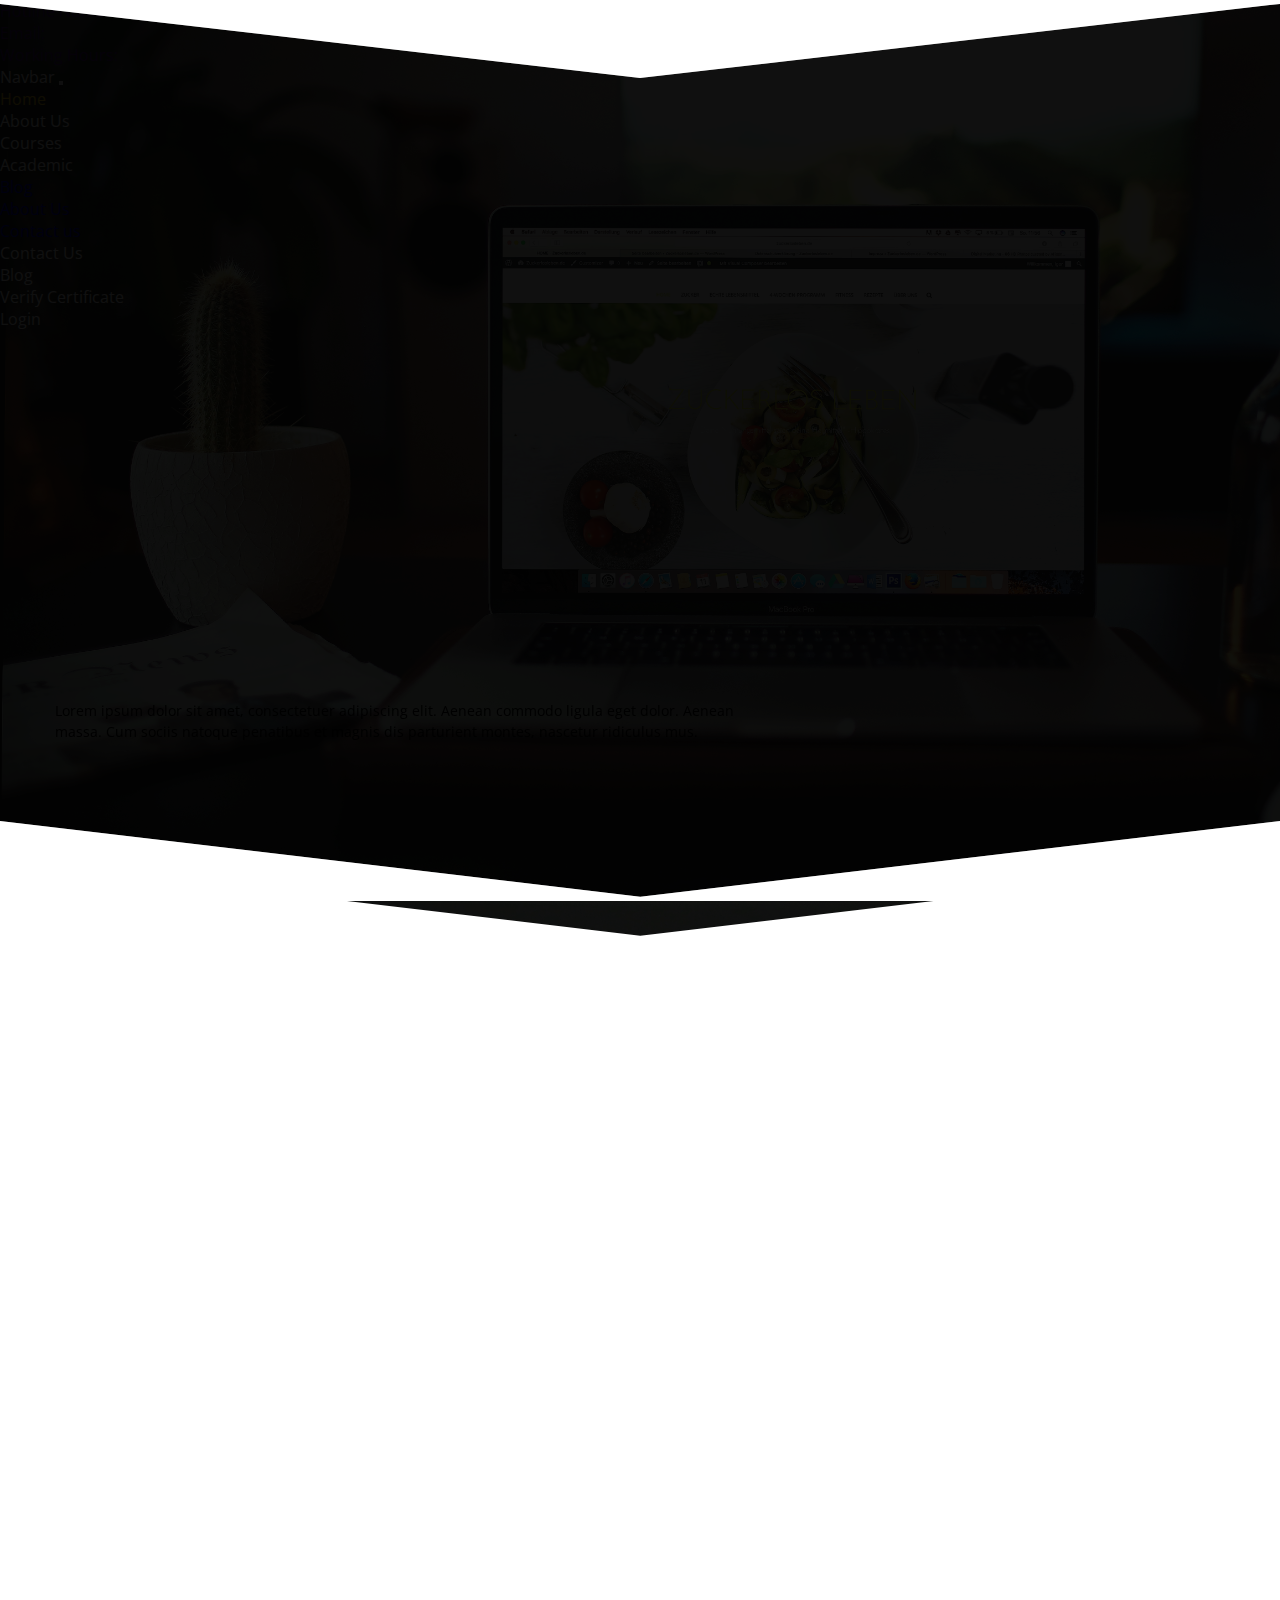
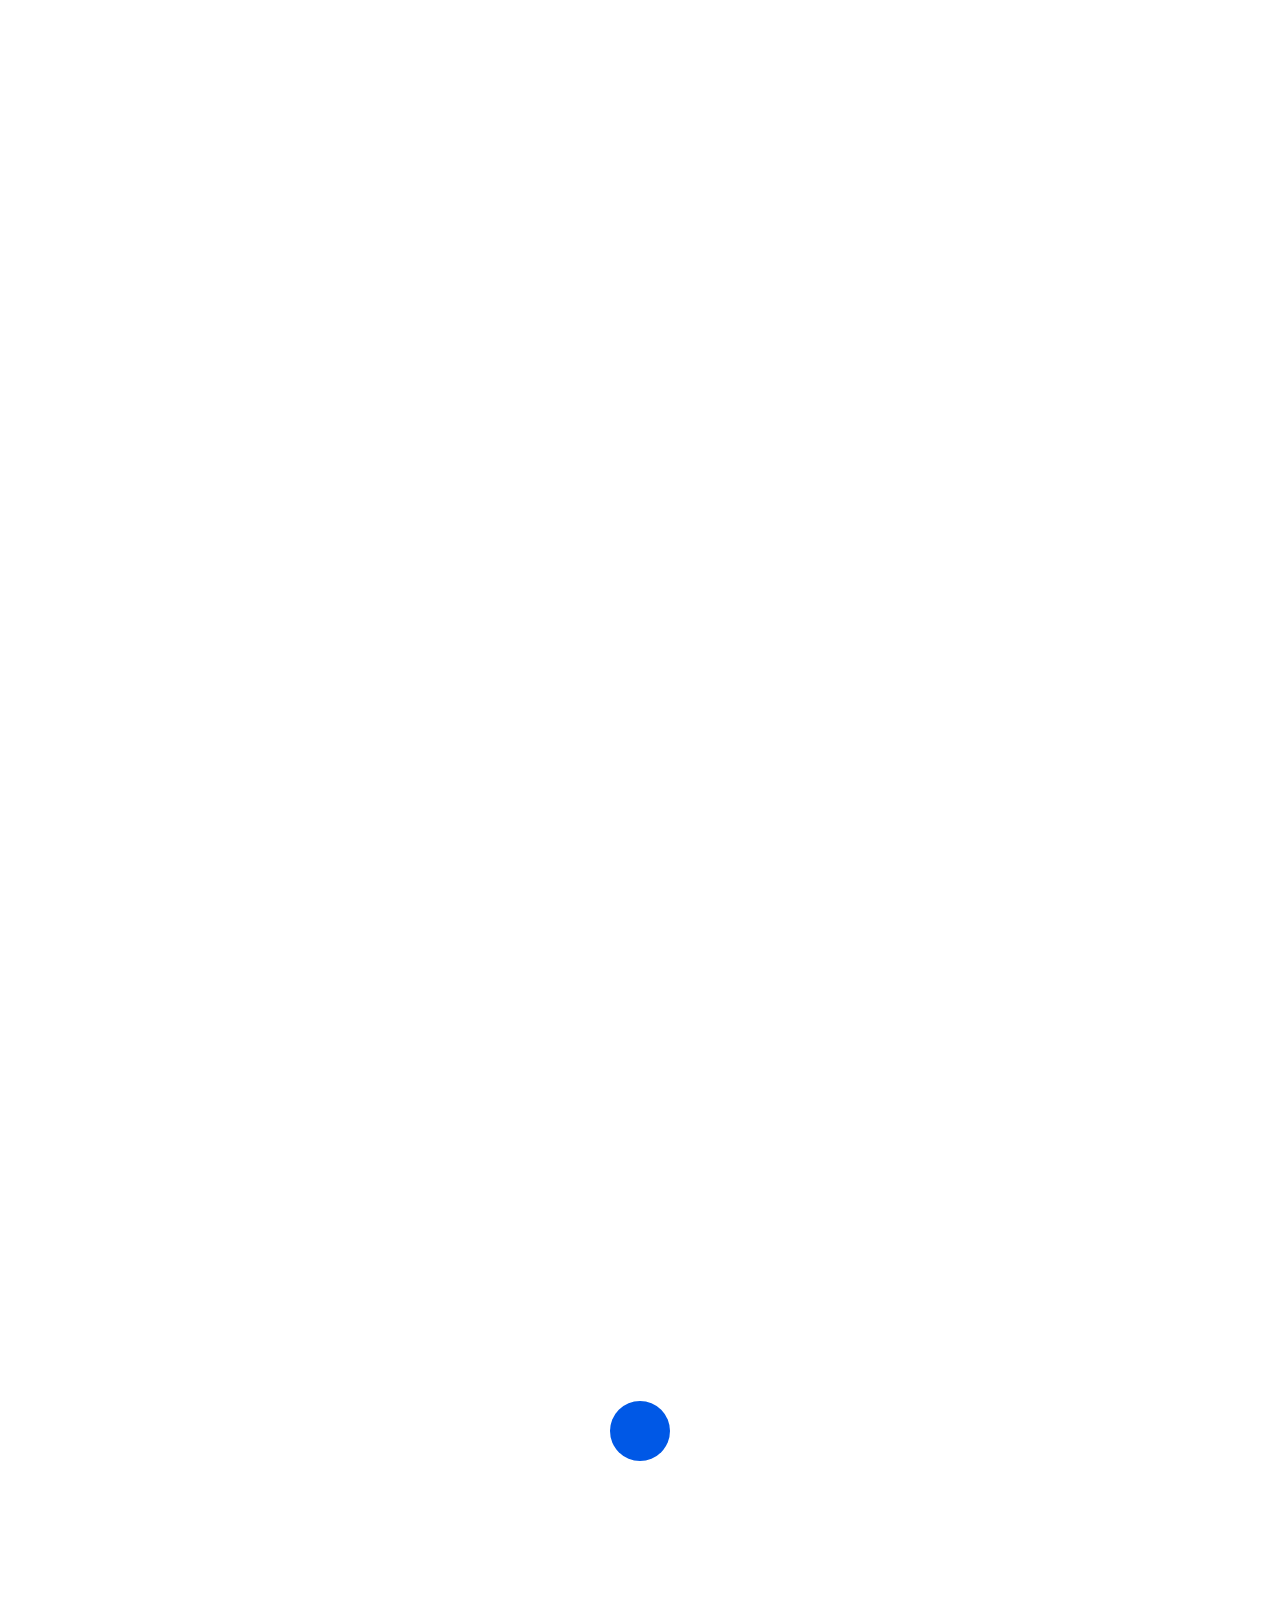
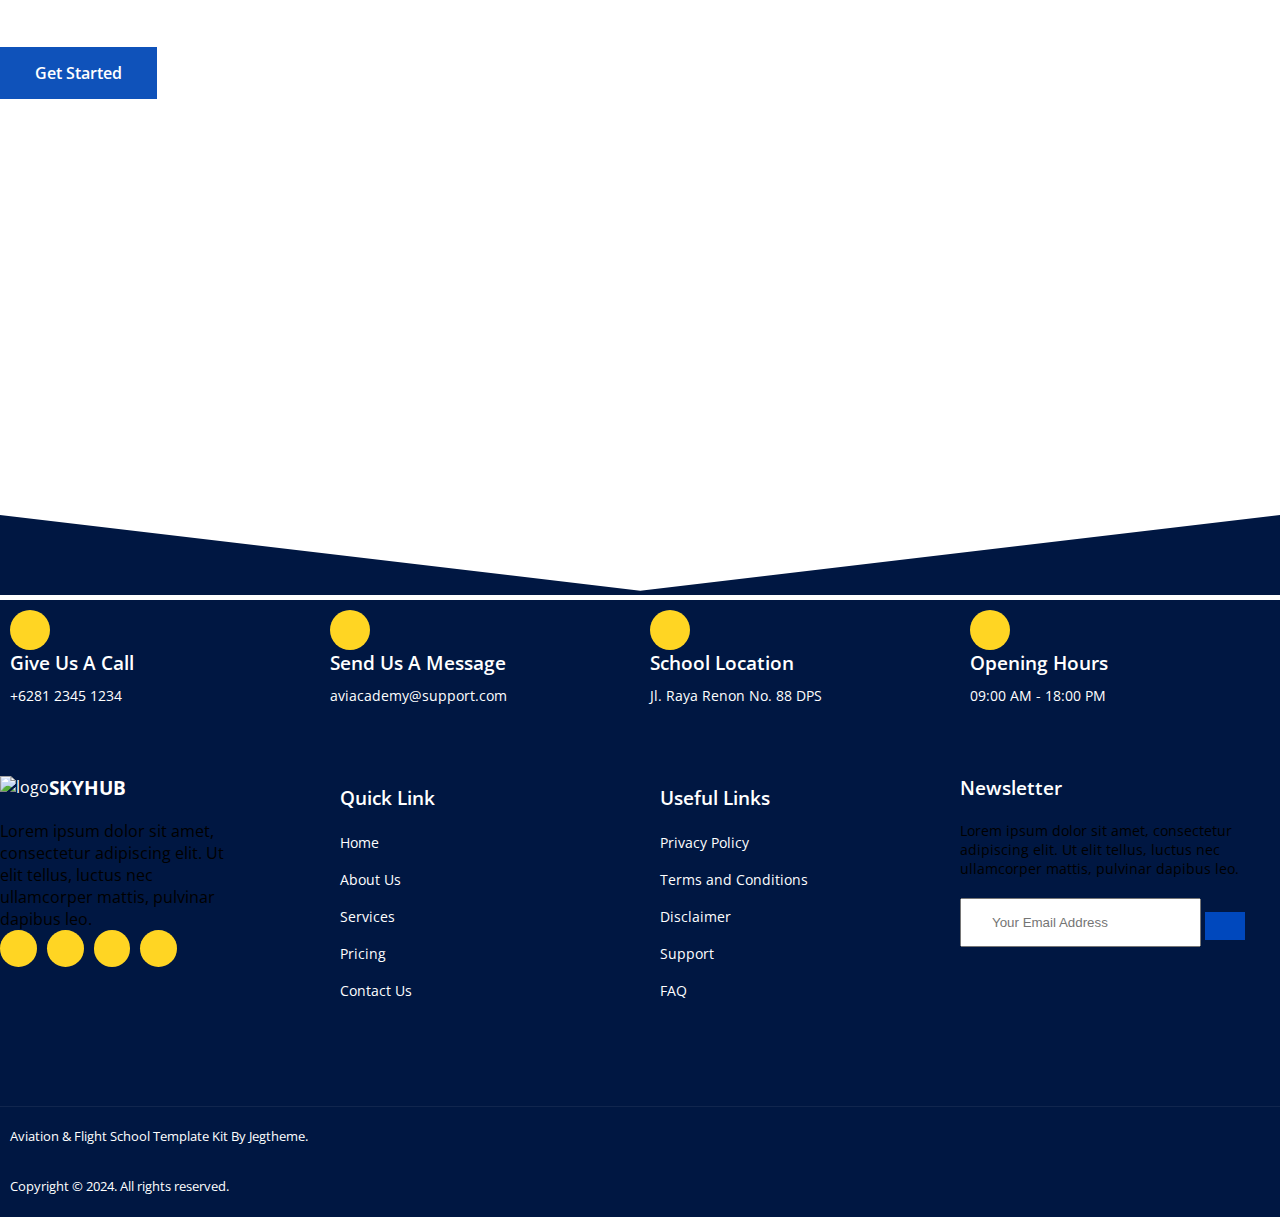
==== about.html @ acf6d4f8 "about page design" ====
<!DOCTYPE html>
<html lang="en">
<head>
    <meta charset="UTF-8">
    <meta name="viewport" content="width=device-width, initial-scale=1.0">
    <title>About us</title>
    <link href="https://cdn.jsdelivr.net/npm/bootstrap@5.3.2/dist/css/bootstrap.min.css" rel="stylesheet" integrity="sha384-T3c6CoIi6uLrA9TneNEoa7RxnatzjcDSCmG1MXxSR1GAsXEV/Dwwykc2MPK8M2HN" crossorigin="anonymous">
    <script src="https://cdn.jsdelivr.net/npm/bootstrap@5.3.2/dist/js/bootstrap.bundle.min.js" integrity="sha384-C6RzsynM9kWDrMNeT87bh95OGNyZPhcTNXj1NW7RuBCsyN/o0jlpcV8Qyq46cDfL" crossorigin="anonymous"></script>
    <script src="https://kit.fontawesome.com/80a1447cb8.js" crossorigin="anonymous"></script>
    <script src="https://cdnjs.cloudflare.com/ajax/libs/jquery/3.7.1/jquery.min.js" integrity="sha512-v2CJ7UaYy4JwqLDIrZUI/4hqeoQieOmAZNXBeQyjo21dadnwR+8ZaIJVT8EE2iyI61OV8e6M8PP2/4hpQINQ/g==" crossorigin="anonymous" referrerpolicy="no-referrer"></script>
    <link rel="stylesheet" href="https://unpkg.com/aos@next/dist/aos.css" />
    <script src="https://cdnjs.cloudflare.com/ajax/libs/venobox/2.1.4/venobox.min.js" integrity="sha512-clFTPmeD7m4KGu2oaguuV2PFUa33W2Jn/b6qeDB4hVntW7qLaquN/1LTDvQGbjf8UPWlsLLS40V2QxygSRXLDg==" crossorigin="anonymous" referrerpolicy="no-referrer"></script>
    <link rel="stylesheet" href="https://cdnjs.cloudflare.com/ajax/libs/venobox/2.1.4/venobox.min.css" integrity="sha512-BQ1rOOCWWZHYsP4Oou2dTvedlr+gB2+aLSggwaezp8akn6BrNw+pkxaxM9f5wxwjer+te7ezjpIL1baHi5dOjA==" crossorigin="anonymous" referrerpolicy="no-referrer" />

    <link rel="stylesheet" href="assets/style/style.css">
</head>
<body>
    <header class="background_image">
        <div class="background_overlay"></div>
        <div class="shape shape-bottom" data-negative="true">
          <svg viewBox="0 0 1000 100" preserveAspectRatio="none">
            <path class="shape-fill" d="M500.2,94.7L0,0v100h1000V0L500.2,94.7z"></path>
          </svg>		
        </div>
          <div class="top-bar container position-relative">
              <div class="top-bar-left d-flex justify-content-between">
                  <ul class="d-flex gap-3">
                      <li><a href="">Hotline Number: </a></li>
                      <li><a href="">Email: </a></li>
                  </ul>
                  <ul>
                      <li><a href="">Working Hours: </a></li>
                  </ul>
              </div>
              <div class="top-bar-right">
  
              </div>
          </div>
          <nav class="navbar navbar-expand-lg pb-3">
              <div class="container">
                <a class="navbar-brand" href="#">Navbar</a>
                <button class="navbar-toggler" type="button" data-bs-toggle="collapse" data-bs-target="#navbarNavDropdown" aria-controls="navbarNavDropdown" aria-expanded="false" aria-label="Toggle navigation">
                  <span class="navbar-toggler-icon"></span>
                </button>
              
                <div class=" collapse navbar-collapse" id="navbarNavDropdown">
                  <ul class="navbar-nav ms-auto ">
                    <li class="nav-item">
                      <a class="nav-link mx-2 active" aria-current="page" href="index.html">Home</a>
                    </li>
                    <li class="nav-item">
                      <a class="nav-link mx-2" href="about.html">About Us</a>
                    </li>
                    <li class="nav-item">
                      <a class="nav-link mx-2" href="#">Courses</a>
                    </li>
                    <li class="nav-item dropdown">
                      <a class="nav-link mx-2 dropdown-toggle" href="#" id="navbarDropdownMenuLink" role="button" data-bs-toggle="dropdown" aria-expanded="false">
                          Academic
                      </a>
                      <ul class="dropdown-menu" aria-labelledby="navbarDropdownMenuLink">
                        <li><a class="dropdown-item" href="#">Blog</a></li>
                        <li><a class="dropdown-item" href="#">About Us</a></li>
                        <li><a class="dropdown-item" href="#">Contact us</a></li>
                      </ul>
                    </li>
                    <li class="nav-item">
                      <a class="nav-link mx-2" href="#">Contact Us</a>
                    </li>
                    <li class="nav-item">
                      <a class="nav-link mx-2" href="#">Blog</a>
                    </li>
                    <li class="nav-item">
                      <a class="nav-link ms-2 pe-0" href="#">Verify Certificate</a>
                    </li>
                    <li class="nav-item">
                      <a class="nav-link ms-2 pe-0" href="#" target="_blank">Login</a>
                    </li>
                  </ul>
                </div>
              </div>
              </nav>
              <div class="hero d-flex align-items-center text-center justify-content-center">
                <div class="container">
                  <div class="d-flex flex-column align-items-center text-center justify-content-center" style="max-width: 1170px; margin: 0 auto;">
                    <h1 class="text-white hero_heading_text" data-aos="zoom-in" data-aos-duration="1000" data-aos-easing="ease-in-out">Be The <span style="color: #FFD523;">Best Pilot</span> You Can Be With Us</h1>
                    <p class="text-white hero_text">Lorem ipsum dolor sit amet, consectetuer adipiscing elit. Aenean commodo ligula eget dolor. Aenean massa. Cum sociis natoque penatibus et magnis dis parturient montes, nascetur ridiculus mus.</p>
                    <div class="d-flex gap-5">
                      <button data-aos="fade-right" data-aos-duration="1000" data-aos-easing="ease-in-out" class="hero_btn">Get Started</button>
                      <button data-aos="fade-left"  data-aos-duration="1000"  data-aos-easing="ease-in-out" class="hero_btn">E-Registation</button>
                    </div>
                  </div>
                </div>
              </div>
      </header>
      <section class="section">
        <div class="container">
          <div class="row">
            <div class="col-lg-6 position-relative p-3 text-center" data-aos="fade-right" data-aos-duration="1000" data-aos-easing="ease-in-out">
              <div class="wellcome_skyhub">
                <img src="https://templatekit.jegtheme.com/aviacademy/wp-content/uploads/sites/153/2021/09/male-pilot-and-air-hostesses-posing-for-the-camera-outdoors-682x1024.jpg" alt="">
                <div class="play_button">
                  <a class="my-video-links" data-autoplay="true" data-vbtype="video" href="http://youtu.be/xxx"><i class="fa-solid fa-play"></i></a>
                </div>
              </div>
              <div class="image_overlay">
                <div class="image_bg_overlay"></div>
              </div>
            </div>
            <div class="col-md-6">
              <div class="wellcome_text" data-aos="fade-left"  data-aos-duration="1000"  data-aos-easing="ease-in-out">
                <h5>Welcome To Aviacademy</h5>
                <h2>We Are The Best Aviation & Flight School In Town</h2>
                <p>Lorem ipsum dolor sit amet, consectetur adipiscing elit, sed do eiusmod tempor incididunt ut labore et dolore magna aliqua.</p>
                <div class="d-flex gap-5" style="margin-bottom: 40px;" data-aos="zoom-in-up" data-aos-duration="1000" data-aos-easing="ease-in-out">
                  <div class="wellcome_text_list">
                    <li><i class="fa-solid fa-circle-check"></i> Professional Teacher</li>
                    <li><i class="fa-solid fa-circle-check"></i> Have heen certified</li>
                    <li><i class="fa-solid fa-circle-check"></i> Quality of our research</li>
                    <li><i class="fa-solid fa-circle-check"></i> Breadth of our capabilities</li>
                  </div>
                  <div class="wellcome_text_list">
                    <li><i class="fa-solid fa-circle-check"></i> Trustworthy</li>
                    <li><i class="fa-solid fa-circle-check"></i> High integrity</li>
                    <li><i class="fa-solid fa-circle-check"></i> Providing The best courses</li>
                    <li><i class="fa-solid fa-circle-check"></i> Global reach of our business</li>
                  </div>
                </div>
                <div class="">
                  <a href="#" class="about_us_btn">About Us</a>
                </div>
              </div>
            </div>
          </div>
        </div>
      </section>
      <section class="section position-relative count_section_bg">
        <div class="background_overlay"></div>
        <div class="shape shape-top" data-negative="true">
          <svg xmlns="http://www.w3.org/2000/svg" viewBox="0 0 1000 100" preserveAspectRatio="none">
            <path class="elementor-shape-fill" d="M500,98.9L0,6.1V0h1000v6.1L500,98.9z" style="fill: #fff;"></path>
          </svg>
        </div>
        <div class="shape shape-bottom" data-negative="true">
          <svg viewBox="0 0 1000 100" preserveAspectRatio="none">
            <path class="shape-fill" d="M500.2,94.7L0,0v100h1000V0L500.2,94.7z"></path>
          </svg>
        </div>
        <div class="container">
          <div class="d-md-flex justify-content-around">
            <div class="student_count p-2 z-2 text-center position-relative" data-aos="zoom-in-up" data-aos-duration="1000" data-aos-easing="ease-in-out">
              <div class="count_image">
                <img width="58px" src="https://templatekit.jegtheme.com/aviacademy/wp-content/uploads/sites/153/2021/09/student-yellow-WU35NBL.png" alt="">
              </div>
              <div class="contant">
                <h4 class="text-white">1,500 +</h4>
                <p class="text-white">Students</p>
              </div>
            </div>
            <div class="simulators p-2 z-2 text-center position-relative" data-aos="zoom-in-up" data-aos-duration="1200" data-aos-easing="ease-in-out">
              <div class="count_image">
                <img width="58px" src="https://templatekit.jegtheme.com/aviacademy/wp-content/uploads/sites/153/2021/09/simulator-yellow-WU35NBL.png" alt="">
              </div>
              <div class="contant">
                <h4 class="text-white">1,500 +</h4>
                <p class="text-white">Students</p>
              </div>
            </div>
            <div class="squarare_meters p-2 z-2 text-center position-relative" data-aos="zoom-in-up" data-aos-duration="1400" data-aos-easing="ease-in-out">
              <div class="count_image">
                <img width="58px" src="https://templatekit.jegtheme.com/aviacademy/wp-content/uploads/sites/153/2021/09/plane-yellow-WU35NBL.png" alt="">
              </div>
              <div class="contant">
                <h4 class="text-white">1,500 +</h4>
                <p class="text-white">Students</p>
              </div>
            </div>
            <div class="years_experience p-2 z-2 text-center position-relative" data-aos="zoom-in-up" data-aos-duration="1600" data-aos-easing="ease-in-out">
              <div class="count_image">
                <img width="58px" src="https://templatekit.jegtheme.com/aviacademy/wp-content/uploads/sites/153/2021/09/simulator-yellow-WU35NBL.png" alt="">
              </div>
              <div class="contant">
                <h4 class="text-white">1,500 +</h4>
                <p class="text-white">Students</p>
              </div>
            </div>
          </div>
        </div>
      </section>

      <section class="section">
        <div class="container">
            <div class="title text-center" data-aos="fade-up" data-aos-duration="1000" data-aos-easing="ease-in-out">
                <h5>Expert Teacher</h5>
                <h3>Meet Our Teaching Staff</h3>
                <p>Lorem ipsum dolor sit amet, consectetuer adipiscing elit. Aenean commodo ligula eget dolor. Aenean massa. Cum sociis natoque penatibus et magnis dis parturient montes, nascetur ridiculus mus.</p>
            </div>
            
        </div>
      </section>

      <section class="section position-relative certifecate_section_bg">
        <div class="background_overlay"></div>
        <div class="shape shape-top" data-negative="true">
          <svg xmlns="http://www.w3.org/2000/svg" viewBox="0 0 1000 100" preserveAspectRatio="none">
            <path class="elementor-shape-fill" d="M500,98.9L0,6.1V0h1000v6.1L500,98.9z" style="fill: #fff;"></path>
          </svg>
        </div>
        <div class="shape shape-bottom" data-negative="true">
          <svg viewBox="0 0 1000 100" preserveAspectRatio="none">
            <path class="shape-fill" d="M500.2,94.7L0,0v100h1000V0L500.2,94.7z"></path>
          </svg>
        </div>
        <div class="container">
          <div class="text-center">
            <div class="license text-center position-relative">
              <div class="play_buttons mt-5">
                <a class="my-video-links" data-autoplay="true" data-vbtype="video" href="http://youtu.be/xxx"><i class="fa-solid fa-play"></i></a>
              </div>
              <h3 data-aos="fade-up" data-aos-duration="1000" data-aos-easing="ease-in-out">Get The Best Knowledge And Your License With <span>Aviacademy</span></h3>
              <p>Lorem ipsum dolor sit amet, consectetuer adipiscing elit. Aenean commodo ligula eget dolor. Aenean massa. Cum sociis natoque penatibus et magnis dis parturient montes, nascetur ridiculus mus.</p>
            </div>
            <div class="position-relative z-2" style="margin-top: 30px;">
              <a href="#" class="about_us_btn">Get Started</a>
            </div>
          </div>
        </div>
      </section>
      <section class="section">
        <div class="container">
          <div class="title text-center" data-aos="fade-up" data-aos-duration="1000" data-aos-easing="ease-in-out">
            <h5>Expert Teacher</h5>
            <h3>Meet Our Teaching Staff</h3>
            <p>Lorem ipsum dolor sit amet, consectetuer adipiscing elit. Aenean commodo ligula eget dolor. Aenean massa. Cum sociis natoque penatibus et magnis dis parturient montes, nascetur ridiculus mus.</p>
          </div>
          <div class="expert_details">
            <div class="row">
              <div class="col-md-4">
                <div class="expert" data-aos="fade-right" data-aos-duration="1000" data-aos-easing="ease-in-out">
                  <img src="https://templatekit.jegtheme.com/aviacademy/wp-content/uploads/sites/153/2021/09/confident-pilot--e1630577441679-768x1024.jpg" alt="">
                  <div class="background_opacity"></div>
                  <div class="expert_disc">
                    <div class="expert_title">
                      <p>Master Pilot</p>
                    </div>
                    <div class="expert_name_wrapper d-flex">
                      <h3>Captain Vincent</h3>
                      <ul>
                        <li class="social_link"><a href="#"><i aria-hidden="true" class="fab fa-facebook-f"></i></a></li>
                        <li class="social_link"><a href="#"><i aria-hidden="true" class="fab fa-twitter"></i></a></li>
                        <li class="social_link"><a href="#"><i aria-hidden="true" class="fab fa-instagram"></i></a></li>
                      </ul>
                    </div>
                  </div>
                </div>
              </div>
              <div class="col-md-4">
                <div class="expert" data-aos="fade-up" data-aos-duration="1000" data-aos-easing="ease-in-out">
                  <img src="https://templatekit.jegtheme.com/aviacademy/wp-content/uploads/sites/153/2021/09/confident-pilot--e1630577441679-768x1024.jpg" alt="">
                  <div class="background_opacity"></div>
                  <div class="expert_disc">
                    <div class="expert_title">
                      <p>Master Pilot</p>
                    </div>
                    <div class="expert_name_wrapper d-flex">
                      <h3>Captain Vincent</h3>
                      <ul>
                        <li class="social_link"><a href="#"><i aria-hidden="true" class="fab fa-facebook-f"></i></a></li>
                        <li class="social_link"><a href="#"><i aria-hidden="true" class="fab fa-twitter"></i></a></li>
                        <li class="social_link"><a href="#"><i aria-hidden="true" class="fab fa-instagram"></i></a></li>
                      </ul>
                    </div>
                  </div>
                </div>
              </div>
              <div class="col-md-4">
                <div class="expert" data-aos="fade-left" data-aos-duration="1000" data-aos-easing="ease-in-out">
                  <img src="https://templatekit.jegtheme.com/aviacademy/wp-content/uploads/sites/153/2021/09/confident-pilot--e1630577441679-768x1024.jpg" alt="">
                  <div class="background_opacity"></div>
                  <div class="expert_disc">
                    <div class="expert_title">
                      <p>Master Pilot</p>
                    </div>
                    <div class="expert_name_wrapper d-flex">
                      <h3>Captain Vincent</h3>
                      <ul>
                        <li class="social_link"><a href="#"><i aria-hidden="true" class="fab fa-facebook-f"></i></a></li>
                        <li class="social_link"><a href="#"><i aria-hidden="true" class="fab fa-twitter"></i></a></li>
                        <li class="social_link"><a href="#"><i aria-hidden="true" class="fab fa-instagram"></i></a></li>
                      </ul>
                    </div>
                  </div>
                </div>
              </div>
            </div>
          </div>
        </div>
      </section>
    

    <footer class="section position-relative mt-4">
        <div class=" shape-top" data-negative="true" >
          <svg viewBox="0 0 1000 100" preserveAspectRatio="none" >
            <path class="shape-fill" d="M500.2,94.7L0,0v100h1000V0L500.2,94.7z"style="fill: #001742;"></path>
          </svg>
        </div>
        <div class="footer_bg">
          <div class="container">
            <div class="footer_top">
              <div class="footer_phone d-flex align-items-center">
                <div class="icon">
                  <i class="fa-solid fa-phone"></i>
                </div>
                <div class="phone">
                  <h5>Give Us A Call</h5>
                  <p>+6281 2345 1234</p>
                </div>
              </div>
              <div class="footer_phone d-flex align-items-center">
                <div class="icon">
                  <i class="fa-solid fa-envelope"></i>
                </div>
                <div class="phone">
                  <h5>Send Us A Message</h5>
                  <p>aviacademy@support.com</p>
                </div>
              </div>
              <div class="footer_phone d-flex align-items-center">
                <div class="icon">
                  <i class="fa-solid fa-location-dot"></i>
                </div>
                <div class="phone">
                  <h5>School Location</h5>
                  <p>Jl. Raya Renon No. 88 DPS</p>
                </div>
              </div>
              <div class="footer_phone d-flex align-items-center">
                <div class="icon">
                  <i class="fa-solid fa-clock"></i>
                </div>
                <div class="phone">
                  <h5>Opening Hours</h5>
                  <p>09:00 AM - 18:00 PM</p>
                </div>
              </div>
            </div>
            <div class="main_footer">
              <div class="academy_details">
                <div class="academy_name">
                  <img src="" alt="logo">
                  <h3>SKYHUB</h3>
                </div>
                <div class="academy_details">
                  <p class="text-white">Lorem ipsum dolor sit amet, consectetur adipiscing elit. Ut elit tellus, luctus nec ullamcorper mattis, pulvinar dapibus leo.</p>
                </div>
                <div class="social_media">
                  <ul>
                    <li><a href="#"><i class="fa-brands fa-facebook-f"></i></a></li>
                    <li><a href="#"><i class="fa-brands fa-twitter"></i></a></li>
                    <li><a href="#"><i class="fa-brands fa-instagram"></i></a></li>
                    <li><a href="#"><i class="fa-brands fa-youtube"></i></a></li>
                  </ul>
                </div>
              </div>
              <div class="quick_links">
                <div class="quick_link_title">
                  <h4>Quick Link</h4>
                </div>
                <ul>
                  <li><a href="#">Home</a></li>
                  <li><a href="#">About Us</a></li>
                  <li><a href="#">Services</a></li>
                  <li><a href="#">Pricing</a></li>
                  <li><a href="#">Contact Us</a></li>
                </ul>
              </div>
              <div class="quick_links">
                <div class="quick_link_title">
                  <h4>Useful Links</h4>
                </div>
                <ul>
                  <li><a href="#">Privacy Policy</a></li>
                  <li><a href="#">Terms and Conditions</a></li>
                  <li><a href="#">Disclaimer</a></li>
                  <li><a href="#">Support</a></li>
                  <li><a href="#">FAQ</a></li>
                </ul>
              </div>
              <div class="academy_detail">
                <div class="quick_link_title">
                  <h4>Newsletter</h4>
                </div>
                <div class="academy_detail">
                  <p class="text-white" style="margin: 20px 0; font-size: 14px;">Lorem ipsum dolor sit amet, consectetur adipiscing elit. Ut elit tellus, luctus nec ullamcorper mattis, pulvinar dapibus leo.</p>
                </div>
                <div class="subscription">
                  <form class="d-flex">
                    <input type="email" placeholder="Your Email Address" >
                    <button type="submit"><i class="fa-regular fa-paper-plane"></i></button>
                  </form>
                </div>
              </div>
            </div>
            <div class="footer_bottom">
              <div class="container d-flex justify-content-between">
                <div class="left_text">
                  <p>Aviation & Flight School Template Kit By Jegtheme.</p>
                </div>
                <div class="right_text">
                  <p>Copyright © 2024. All rights reserved.</p>
                </div>
              </div>
            </div>
          </div>
        </div>
      </footer>
    <script src="https://unpkg.com/aos@next/dist/aos.js"></script>
    <script src="app.js"></script>
</body>
</html>
---- assets/style/style.css ----
@import url('https://fonts.googleapis.com/css2?family=Open+Sans:wght@400;500;700&display=swap');
*{
    margin: 0;
    padding: 0;
    box-sizing: border-box;
}
body{
    font-family: 'Open Sans', sans-serif;
}
ul{
    margin: 0;
    padding: 0;
}
li{
    list-style: none;
}
a{
    text-decoration: none;
}
.background_image{
    background-image: url("../images/banner-bg.jpg");
    width: 100%;
    background-size: cover;
    background-repeat: no-repeat;
}
.nav-item .nav-link{
    color: #fff;
}
.navbar-brand{
    color: #fff;
}
.navbar-nav .nav-link.active{
    color: #FFD523;
}
.background_overlay{
    background-color: #000000;
    opacity: 0.6;
    position: absolute;
    top: 0;
    left: 0;
    width: 100%;
    height: 100%;
}
.background_image{
    position: relative;
}
.hero{
    position: relative;
    z-index: 99;
    padding: 200px 0px 150px 0px;
}
.hero_btn{
    color: #FFF;
    background-color: #0F52BA;
    padding: 15px 35px 15px 35px;
    font-weight: 600;
    border: none;
    transition: all 0.4s ease-in-out;
}
.hero_btn:hover{
    background-color: #003992;
}
.hero_btn:last-child{
    background-color: transparent;
    color: #FFF;
    border: 1px solid #fff;
    transition: all 0.4s ease-in-out;
}
.hero_btn:last-child:hover{
    background-color: #003992;
    border-color: #003992;
}
.hero_heading_text{
    padding: 0px 150px 0px 150px;
    font-size: 63px;
    font-weight: 700;
}
.hero_text{
    max-width: 60%;
    font-size: 14px;
    line-height: 1.5em;
}
.shape {
    position: absolute;
    left: 0;
    width: 100%;
    line-height: 0;
    direction: ltr;
    bottom: -1px;
}
.shape-bottom svg {
    height: 80px;
    width: 100%;
}
.shape-fill{
    fill: #fff;
    transform-origin: center;
    transform: rotateY(0deg);
}
section{
    margin-top: 80px;
    margin-bottom: 50px
}
.first_details{
    margin: 20px 0px 20px 20px;
    padding: 50px 50px 50px 50px;
    background-color: #001742;
}
.first_details img{
    width: 50px;
    height: 40px;
    margin-right: 15px;
}
.first_details .text{
    color: #FFF;
}
.secound_details{
    background-image: url("https://templatekit.jegtheme.com/aviacademy/wp-content/uploads/sites/153/2021/09/two-women-flight-attendants-smiling-at-the-photo-camera-in-salon-of-passenger-aircraft-e1630651564416.jpg");
    background-size: cover;
    background-position: center;
    background-repeat: no-repeat;
    position: relative;
    padding: 50px 60px 50px 60px;
}

.secound_details img{
    width: 50px;
    height: 40px;
    position: relative;
    margin-right: 15px;
}

.background_opacity{
    background-color: #001742;
    opacity: 0.6;
    position: absolute;
    top: 0;
    left: 0;
    width: 100%;
    height: 100%;
}
.cabin_trainings .text{
    color: #FFF;
}
.third_details{
    background-color: #FFD523;
    padding: 50px 60px 50px 60px;
    margin: 20px 20px 20px 0px;
}

.third_details img{
    width: 50px;
    height: 40px;
    margin-right: 15px;
}
.wellcome_skyhub img{
    width: 356px;
    height: 535px;
    position: relative;
    z-index: 99;
}
.image_overlay{
    left: 120px;
    position: absolute;
    top: 60px;
}
.image_overlay .image_bg_overlay{
    height: 510px;
    width: 375px;
    background-color: #0F52BA;
}
.wellcome_text h5{
    color: #0F52BA;
    font-size: 17px;
    font-weight: 600;
}
.wellcome_text h2{
    font-size: 43px;
    font-weight: 600;
    line-height: 1.3em;
}
.wellcome_text{
    display: flex;
    flex-direction: column;
    justify-content: center;
    height: 100%;
}
.wellcome_text_list li{
    margin-bottom: 10px;
    font-size: 15px;
}
.wellcome_text_list li i{
    color: #0F52BA;
}
.play_button{
    z-index: 8888;
    position: absolute;
    top: 50%;
    left: 50%;
}
.play_button a{
    height: 60px;
    width: 60px;
    border-radius: 50%;
    background-color: #0058E6;
    display: flex;
    align-items: center;
    justify-content: center;
}
.play_buttons{
    display: flex;
    justify-content: center;
    margin-bottom: 15px;
}
.play_buttons a{
    height: 60px;
    width: 60px;
    border-radius: 50%;
    background-color: #0058E6;
    display: flex;
    align-items: center;
    justify-content: center;
    position: relative;
    z-index: 88;
}
.play_button a i{
    color: #FFF;    
}
.play_buttons a i{
    color: #FFF;    
}


.about_us_btn{
    padding: 15px 35px 15px 35px;
    font-weight: 600;
    font-size: 16px;
    color: #FFF;
    background-color: #0F52BA;
    transition: all 0.4s ease-in-out;
}
.about_us_btn:hover{
    background-color: #003992;
}
.count_section_bg{
    background-image: url("https://templatekit.jegtheme.com/aviacademy/wp-content/uploads/sites/153/2021/09/earth-e1630646622708.jpg");
    background-repeat: no-repeat;
    background-size: cover;
    padding: 100px 0px 100px 0px;
}
.shape-top svg {
    height: 80px;
    width: 100%;
}
.shape.shape-top {
    position: absolute;
    left: 0;
    width: 100%;
    line-height: 0;
    direction: ltr;
    top: -1px;
}
.count_image{
    padding: 15px;
}
.count_image .contant{
    text-align: center;
}

.title h5{
    color: #0F52BA;
}
.title h3{
    font-size: 43px;
    font-weight: 600;
}
.title p{
    font-size: 14px;
    color: #6C6C6C;
    max-width: 56%;
    margin: 0 auto;
    margin-bottom: 20px;
}
.courses_img{
    margin-right: 20px
}
.courses_img img{
    width: 100%;
    height: auto;
}
.courses_text.bg{
    background-color: #001742;
}
.courses_text{
    margin: -40% 10% 0% 5%;
    padding: 40px 30px 40px 30px;
    background-color: #FFF;
    position: relative;
    z-index: 99;
    text-align: center;
    box-shadow: 0px 3px 15px 0px rgba(0, 0, 0, 0.07);
}
.courses_text img{
    width: 75px;
    height: 50px;
    margin-bottom: 15px;
}
.courses_text.bg h4{
    color: #FFF;
}
.courses_text h4{
    color: #000;
    font-size: 19px;
    font-weight: 600;
}
.courses_text.bg p{
    color: #FFF;
}
.courses_text p{
    color: #000;
    font-size: 14px;
}
.about_section_bg{
    background-color: #003992;
    padding: 80px 0px 80px 0px;
}
.about h2{
    font-size: 43px;
    font-weight: 600;
}
.about p{
    max-width: 83%;
    font-size: 14px;
}
.about_img{
    position: relative;
    z-index: 88;
}
.about_img img{
    width: 100%;
    padding: 10px;
}
.about_parent_img{
    position: relative;
}
.about_img_child{
    position: absolute;
    left: -152px;
    top: 233px;
}
.about_img_child img{
    width: 52%;
    border: 10px solid #001742;
    padding: 0;
}
.expert{
    position: relative;
}
.expert img{
    width: 100%;
}
.expert_disc{
    position: absolute;
    top: 0;
    left: 0;
    width: 100%;
    height: 100%;
    padding: 30px 15px;
    justify-content: space-between;
    display: flex;
    flex-direction: column;
    justify-content: space-between;
}
.expert_disc .expert_title p{
    display: flex;
    flex-direction: row-reverse;
    color: #FFF;
    
}
.expert_name_wrapper{
    align-items: end;
    justify-content: space-between;
}
.expert_name_wrapper h3{
    color: #FFF;
}
.expert_name_wrapper ul .social_link{
    background-color: #FFD523;
    width: 30px;
    height: 30px;
    text-align: center;
    border-radius: 50%;
    display: flex;
    align-items: center;
    justify-content: center;
    margin-bottom: 10px;

}

.single_card{
    padding: 40px;
    box-shadow: 0px 20px 50px 0px rgba(0, 0, 0, 0.1);
    margin-right: 20px;
}
.single_card.bg{
    background-color: #001742;
}
.course_name{
    margin-bottom: 20px;
}
.course_name h4{
    font-size: 19px;
    color: #001742;
    font-weight: 600;
}
.single_card.bg .course_name h4{
    color: #FFF;
}
.course_disc{
    margin-bottom: 20px;
}
.course_disc p{
    font-size: 14px;
}
.single_card.bg .course_disc p{
    color: #FFF;
}
.pricing_price h2{
    color: #0F52BA;
    font-size: 43px;
}
.single_card.bg .pricing_price h2{
    color: #FFD523;
}
.pricing_price h2 sub{
    font-size: 14px;
    color: #6C6C6C;
}
.single_card.bg .pricing_price h2 sub{
    color: #FFF;
}

.divider{
    margin: 25px 0;
}
.divider-separator{
    border: 1px solid #6C6C6C;
    width: 100%;
}
.provite ul li{
    margin-bottom: 10px;
}

.provite ul li a{
    color: #000;
}
.single_card.bg .provite ul li{
    color: #FFF;
}
.provite ul li a i{
    color: #0F52BA;
}
.single_card.bg .provite ul li  i{
    color: #FFD523;;
}
.certifecate_section_bg{
    background-image: url("https://templatekit.jegtheme.com/aviacademy/wp-content/uploads/sites/153/2021/09/friendly-coworkers-resting-after-the-international-flight-e1631064018576.jpg");
    background-repeat: no-repeat;
    background-size: cover;
    padding: 100px 0px 100px 0px;
    background-attachment: fixed;
    background-position: center center;
}
.license h5{
    color: #FFF;
}
.license h3{
    color: #FFF;
    padding: 0px 150px;
    font-size: 43px;
    font-weight: 600;
}
.license p{
    color: #FFF;
    font-size: 14px;
    max-width: 60%;
    margin: 0 auto;
}
.blog_img img{
    width: 100%;
    height: 360px;
}
.blog_disc .read_more a{
    color: #0F52BA;
    font-size: 14px;
    font-weight: 600;
}
.blog_disc h4{
    margin-top: 0.5rem;
    font-weight: 600;
    line-height: 1.3em;
    font-size: 19px;
}
.blog_disc p{
    font-size: 14px;
}
.blog_disc .read_more{
    margin-top: 1.5rem;
}
footer .shape.shape-top {
    top: -79px;
}
.footer_bg{
    background-color: #001742;
}
.footer_top{
    display: grid;
    grid-template-columns: repeat(auto-fill, minmax(270px, 1fr));;
    
}
.footer_phone{
    padding: 10px;
}
.footer_phone .icon{
    color: #001742;
    background-color: #FFD523;
    border-radius: 50%;
    height: 40px;
    width: 40px;
    margin-right: 15px;
    justify-content: center;
    display: flex;
    align-items: center;
}
.footer_phone .phone h5{
    color: #FFF;
    font-size: 19px;
    font-weight: 600;
    margin-bottom: 10px;
}
.footer_phone .phone p{
    color: #FFF;
    font-size: 14px;
    margin-bottom: 0;
}
.main_footer{
    margin-top: 60px;
}
.main_footer{
    display: grid;
    grid-template-columns: repeat(auto-fill, minmax(270px, 1fr));;
}
.academy_details{
    margin-right: 40px;
}
.academy_name{
    display: flex;
    align-items: center;
    color: #FFF;
    margin-bottom: 20px;
}
.social_media ul{
    display: flex;
    gap: 10px;
}
.social_media ul li{
    background-color: #FFD523;
    width: 2.3em;
    height: 2.3em;
    border-radius: 50%;
    display: flex;
    justify-content: center;
    align-items: center;
}
.quick_links{
    padding: 10px;
    margin-left: 10px;
}
.quick_link_title{
    margin-bottom: 20px;
}
.quick_link_title h4{
    margin-bottom: 10px;
    font-weight: 600;
    font-size: 19px;
    color: #FFF;
}
.quick_links ul li{
    margin-bottom: 15px;
}
.quick_links ul li a{
    color: #FFF;
    font-size: 14px;
    font-weight: 400;
}
.subscription{
    display: flex;
}
.subscription input{
    padding: 15px 30px 15px 30px;
}
.subscription button{
    padding: 15px 20px 13px 20px;
    border: none;
    background-color: #0048bd;
    color: #FFF;
}
.subscription button i{
    font-size: 20px;
}

.footer_bottom{
    margin-top: 80px;
    padding-top: 10px;
    border-top: 1px solid #EAEAEA12;
}
.footer_bottom .left_text{
    padding: 10px;
}
.footer_bottom .left_text p{
    color: #FFF;
    margin-bottom: 12px;
    font-size: 13px;
}
.footer_bottom .right_text{
    padding: 10px;
}
.footer_bottom .right_text p{
    margin-bottom: 12px;
    color: #FFF;
    font-size: 13px;
}
@media (max-width: 1024px){
    .hero_heading_text{
        padding: 0px 100px 0px 100px;
    }
    .first_details{
        margin: 10px 0px 10px 0px;
        padding: 20px 20px 20px 20px;
    }
    .about_img_child{
        position: absolute;
        left: 152px;
        top: 233px;
    }
    .license h3{
        padding: 0px;
    }
    .blog_img img{
        height: 450px;
    }
}
@media (max-width: 771px){
    .hero{
        padding: 60px 0px 150px 0px;
    }
    .hero_heading_text{
        padding: 0;
    }
    .hero_text{
        max-width: 100%;
    }
    .first_details{
        margin: 0px 10px 0px 10px;
        padding: 30px 20px 30px 20px;
    }
    .third_details{
        margin: 0px 20px 20px 20px;
    }
    .wellcome_skyhub img{
        width: 100%;
        height: auto;
        position: relative;
        z-index: 99;
    }
    .image_overlay{
        left: -20px;
        position: absolute;
        top: 60px;
    }
    .about_img_child img {
        width: 80%;
        border: 10px solid #001742;
        padding: 0;
    }
    .about_img_child {
        position: absolute;
        left: 117px;
        top: 156px;
    }
    .license p{
        max-width: 100%;
    }
}
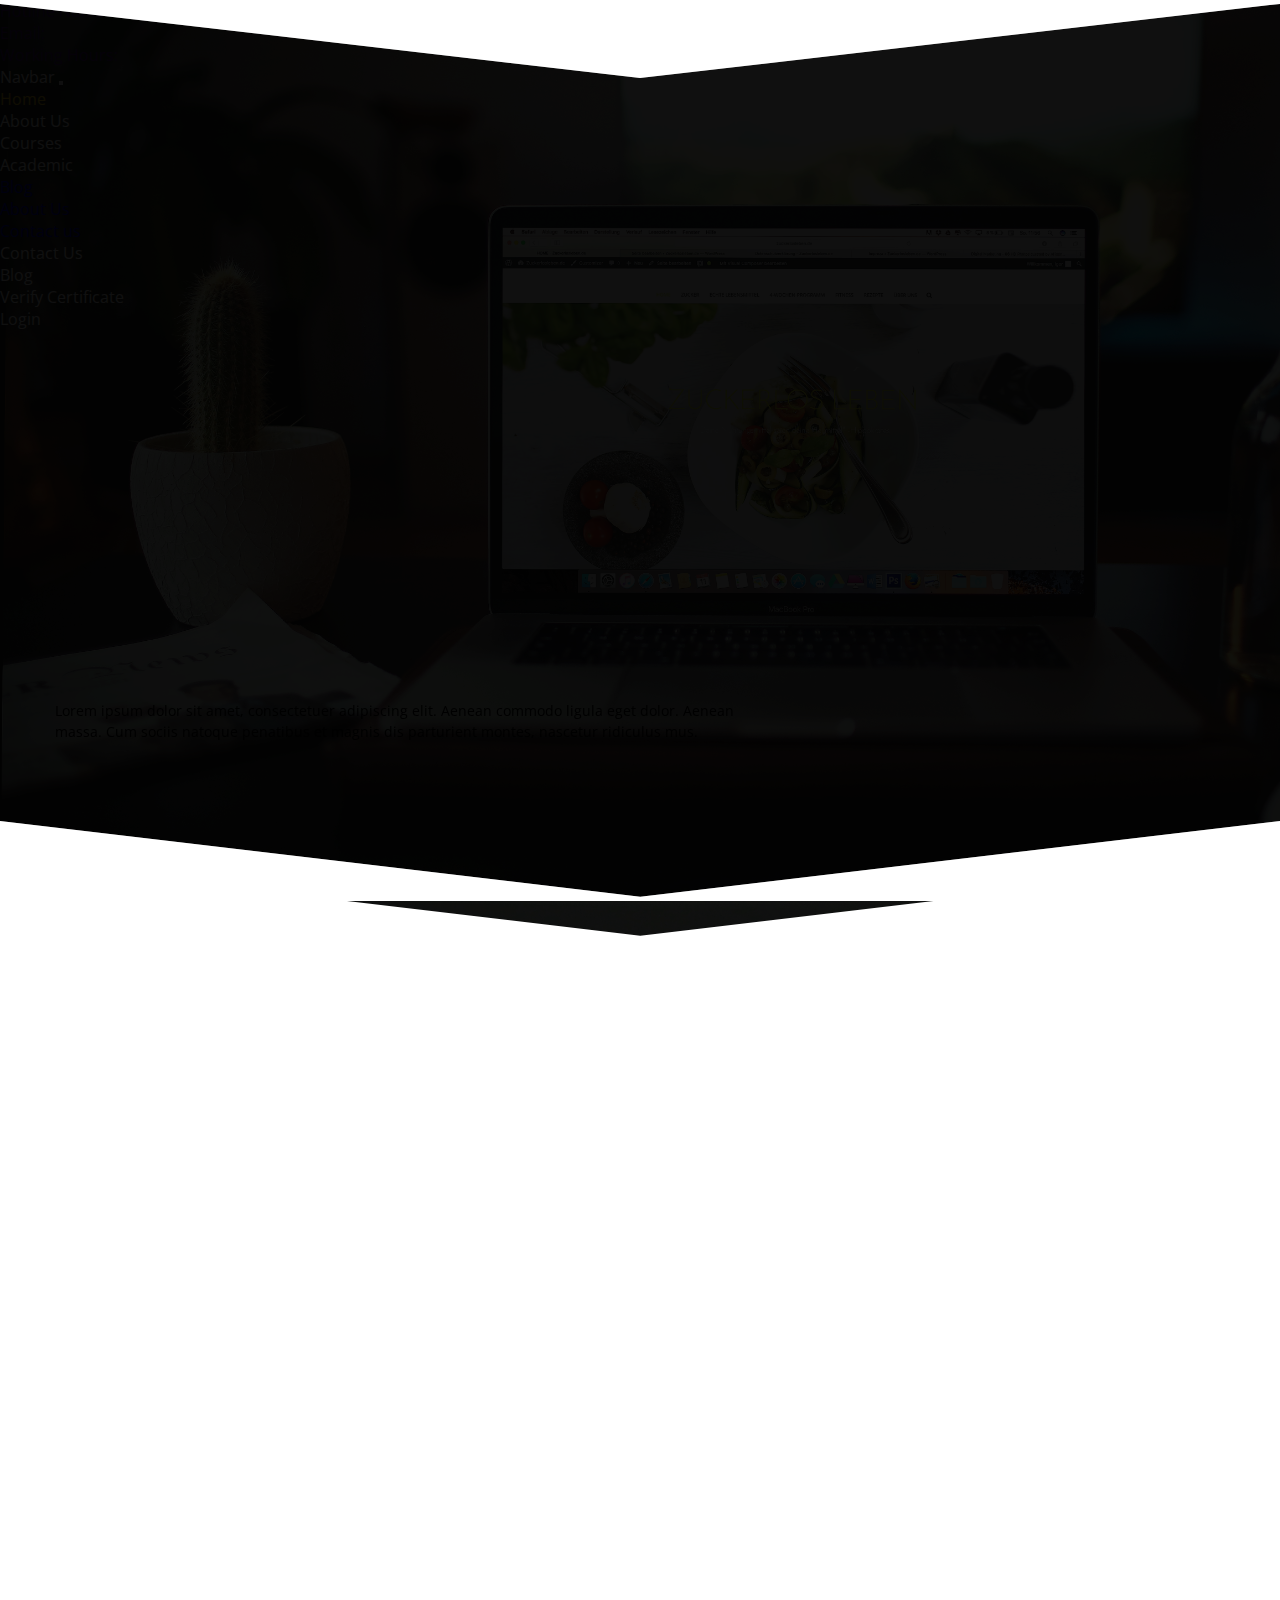
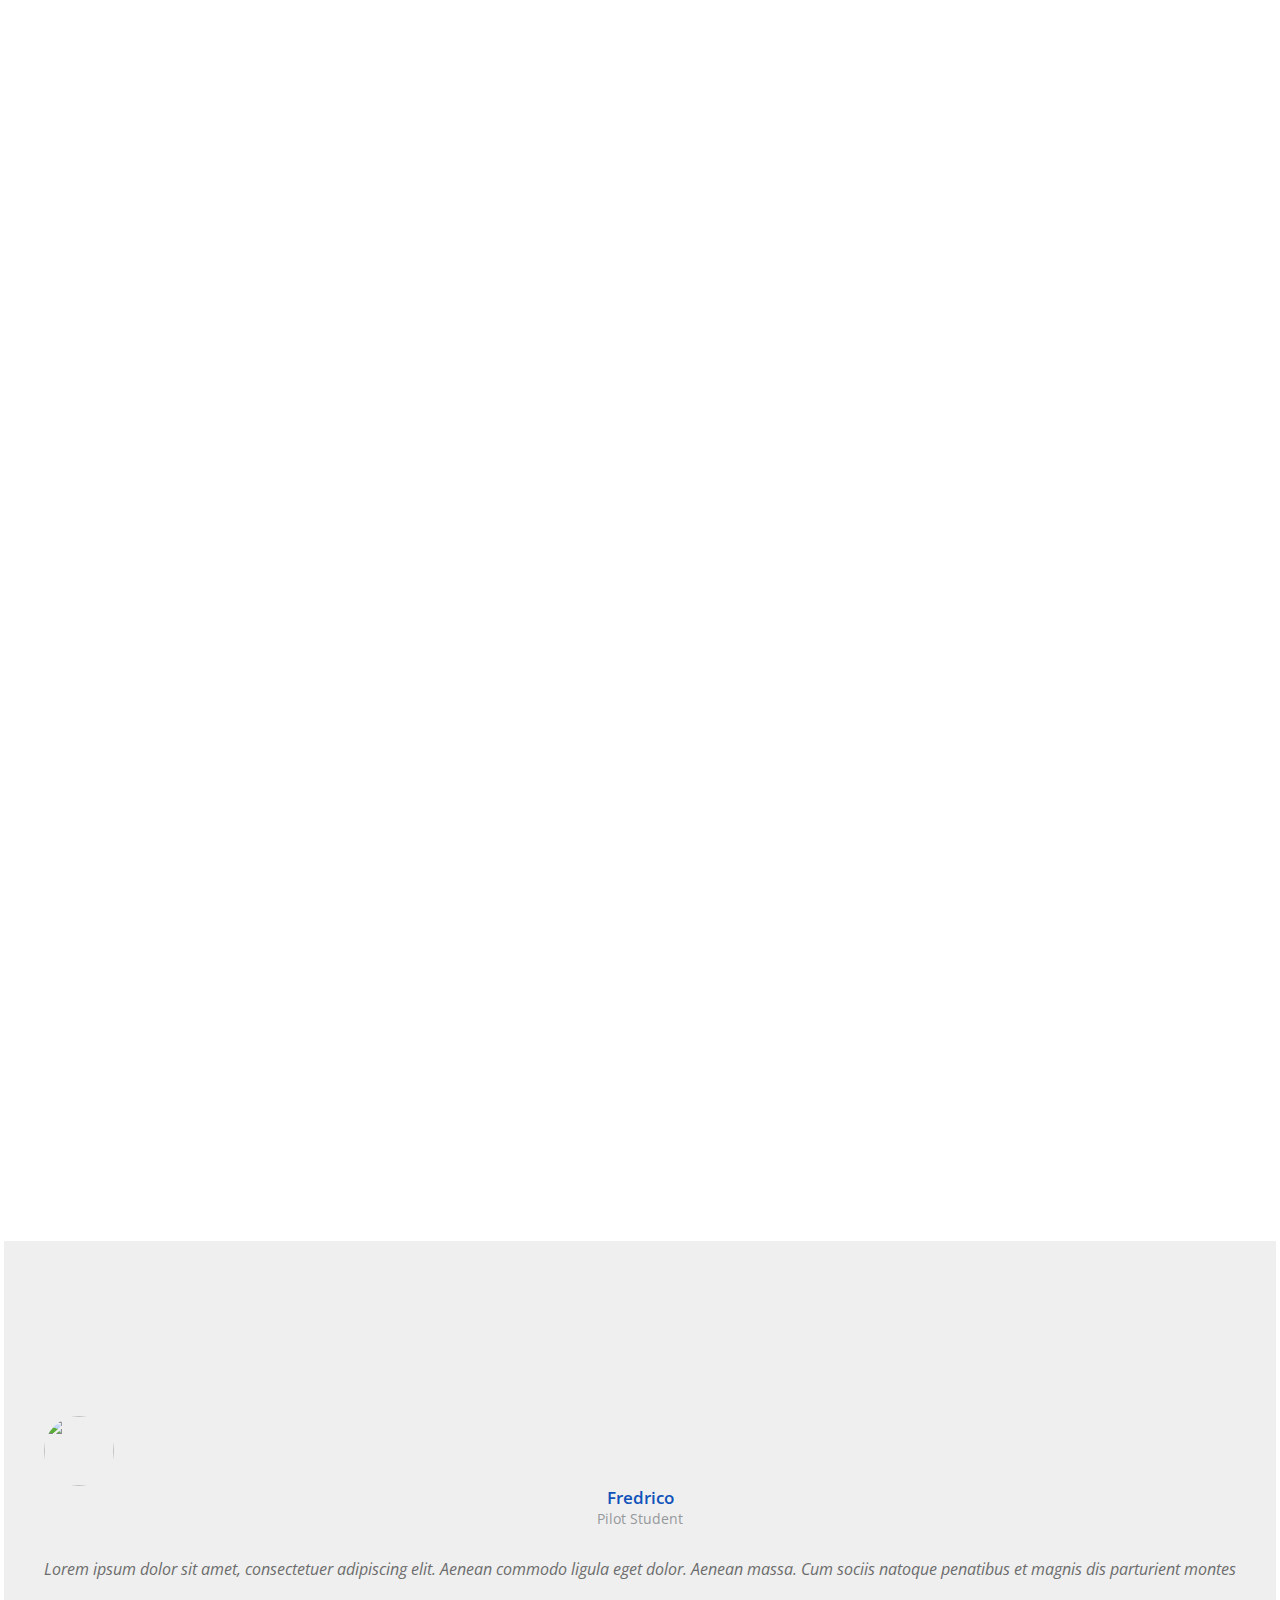
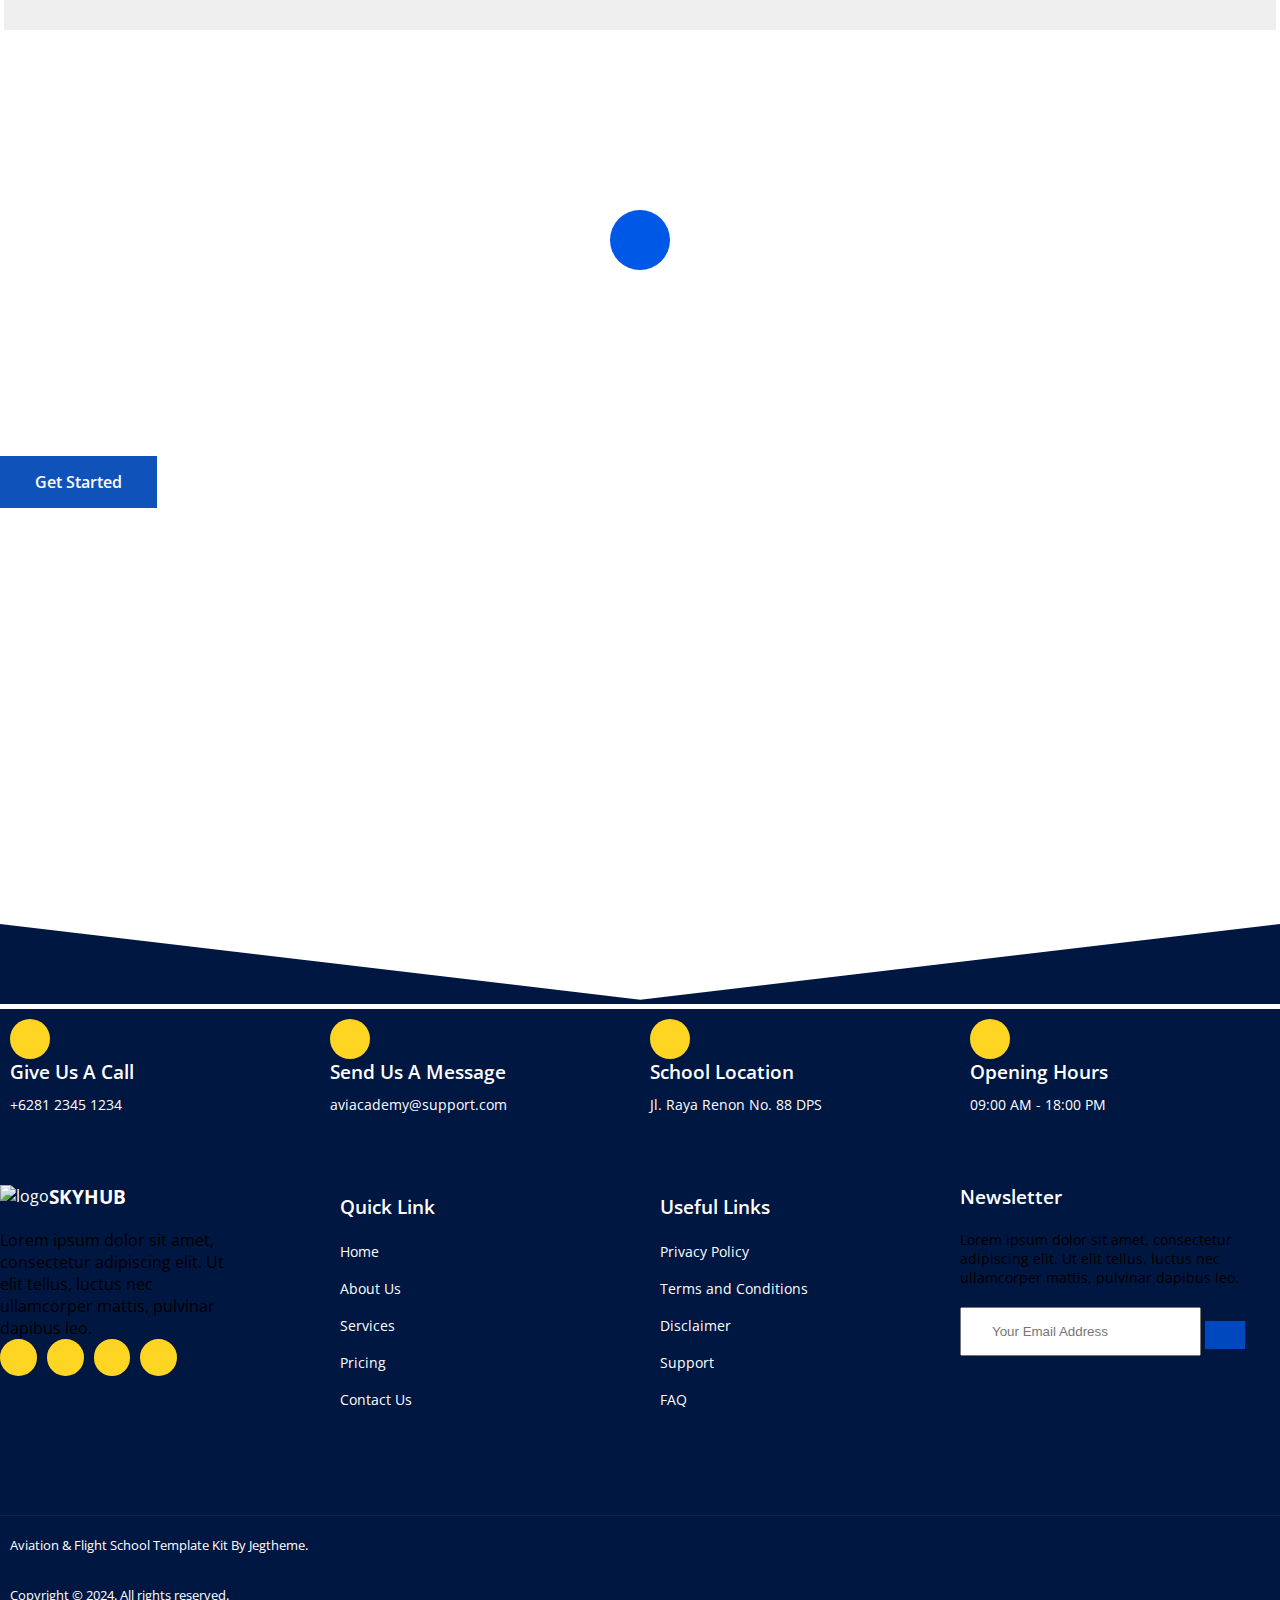
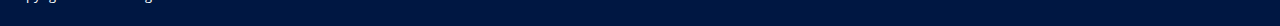
==== commit 42f4e8be: "about page done" ====
--- a/about.html
+++ b/about.html
@@ -11,6 +11,7 @@
     <link rel="stylesheet" href="https://unpkg.com/aos@next/dist/aos.css" />
     <script src="https://cdnjs.cloudflare.com/ajax/libs/venobox/2.1.4/venobox.min.js" integrity="sha512-clFTPmeD7m4KGu2oaguuV2PFUa33W2Jn/b6qeDB4hVntW7qLaquN/1LTDvQGbjf8UPWlsLLS40V2QxygSRXLDg==" crossorigin="anonymous" referrerpolicy="no-referrer"></script>
     <link rel="stylesheet" href="https://cdnjs.cloudflare.com/ajax/libs/venobox/2.1.4/venobox.min.css" integrity="sha512-BQ1rOOCWWZHYsP4Oou2dTvedlr+gB2+aLSggwaezp8akn6BrNw+pkxaxM9f5wxwjer+te7ezjpIL1baHi5dOjA==" crossorigin="anonymous" referrerpolicy="no-referrer" />
+    <link rel="stylesheet" href="https://cdn.jsdelivr.net/npm/swiper@11/swiper-bundle.min.css" />
 
     <link rel="stylesheet" href="assets/style/style.css">
 </head>
@@ -191,11 +192,239 @@
       <section class="section">
         <div class="container">
             <div class="title text-center" data-aos="fade-up" data-aos-duration="1000" data-aos-easing="ease-in-out">
-                <h5>Expert Teacher</h5>
-                <h3>Meet Our Teaching Staff</h3>
+                <h5>Testimonials</h5>
+                <h3>What Our Student Says</h3>
                 <p>Lorem ipsum dolor sit amet, consectetuer adipiscing elit. Aenean commodo ligula eget dolor. Aenean massa. Cum sociis natoque penatibus et magnis dis parturient montes, nascetur ridiculus mus.</p>
             </div>
-            
+            <div class="swiper mySwiper">
+              <div class="swiper-wrapper">
+                <div class="swiper-slide me-4">
+                  <div class="testimonials_body">
+                    <div class="review d-flex">
+                      <ul class="d-flex">
+                        <li><i class="fas fa-star"></i></li>
+                        <li><i class="fas fa-star"></i></li>
+                        <li><i class="fas fa-star"></i></li>
+                        <li><i class="fas fa-star"></i></li>
+                        <li><i class="fas fa-star"></i></li>
+                      </ul>                      
+                    </div>
+                    <div class="profile_ditles">
+                      <div class="d-flex align-items-center">
+                        <img src="https://templatekit.jegtheme.com/aviacademy/wp-content/uploads/sites/153/2021/09/smiling-attractive-stewardess-leaning-on-the-handrail-e1630659881776-150x150.jpg" alt="">
+                        <div class="profile_info">
+                          <h4>Fredrico</h4>
+                          <p class="mb-0">Pilot Student</p>
+                        </div>
+                      </div>
+                      <div class="profile_content">
+                        <p>Lorem ipsum dolor sit amet, consectetuer adipiscing elit. Aenean commodo ligula eget dolor. Aenean massa. Cum sociis natoque penatibus et magnis dis parturient montes</p>
+                      </div>
+                    </div>
+                  </div>
+                </div>
+                <div class="swiper-slide me-4">
+                  <div class="testimonials_body">
+                    <div class="review d-flex">
+                      <ul class="d-flex">
+                        <li><i class="fas fa-star"></i></li>
+                        <li><i class="fas fa-star"></i></li>
+                        <li><i class="fas fa-star"></i></li>
+                        <li><i class="fas fa-star"></i></li>
+                        <li><i class="fas fa-star"></i></li>
+                      </ul>                      
+                    </div>
+                    <div class="profile_ditles">
+                      <div class="d-flex align-items-center">
+                        <img src="https://templatekit.jegtheme.com/aviacademy/wp-content/uploads/sites/153/2021/09/smiling-attractive-stewardess-leaning-on-the-handrail-e1630659881776-150x150.jpg" alt="">
+                        <div class="profile_info">
+                          <h4>Fredrico</h4>
+                          <p class="mb-0">Pilot Student</p>
+                        </div>
+                      </div>
+                      <div class="profile_content">
+                        <p>Lorem ipsum dolor sit amet, consectetuer adipiscing elit. Aenean commodo ligula eget dolor. Aenean massa. Cum sociis natoque penatibus et magnis dis parturient montes</p>
+                      </div>
+                    </div>
+                  </div>
+                </div>
+                <div class="swiper-slide me-4">
+                  <div class="testimonials_body">
+                    <div class="review d-flex">
+                      <ul class="d-flex">
+                        <li><i class="fas fa-star"></i></li>
+                        <li><i class="fas fa-star"></i></li>
+                        <li><i class="fas fa-star"></i></li>
+                        <li><i class="fas fa-star"></i></li>
+                        <li><i class="fas fa-star"></i></li>
+                      </ul>                      
+                    </div>
+                    <div class="profile_ditles">
+                      <div class="d-flex align-items-center">
+                        <img src="https://templatekit.jegtheme.com/aviacademy/wp-content/uploads/sites/153/2021/09/smiling-attractive-stewardess-leaning-on-the-handrail-e1630659881776-150x150.jpg" alt="">
+                        <div class="profile_info">
+                          <h4>Fredrico</h4>
+                          <p class="mb-0">Pilot Student</p>
+                        </div>
+                      </div>
+                      <div class="profile_content">
+                        <p>Lorem ipsum dolor sit amet, consectetuer adipiscing elit. Aenean commodo ligula eget dolor. Aenean massa. Cum sociis natoque penatibus et magnis dis parturient montes</p>
+                      </div>
+                    </div>
+                  </div>
+                </div>
+                <div class="swiper-slide me-4">
+                  <div class="testimonials_body">
+                    <div class="review d-flex">
+                      <ul class="d-flex">
+                        <li><i class="fas fa-star"></i></li>
+                        <li><i class="fas fa-star"></i></li>
+                        <li><i class="fas fa-star"></i></li>
+                        <li><i class="fas fa-star"></i></li>
+                        <li><i class="fas fa-star"></i></li>
+                      </ul>                      
+                    </div>
+                    <div class="profile_ditles">
+                      <div class="d-flex align-items-center">
+                        <img src="https://templatekit.jegtheme.com/aviacademy/wp-content/uploads/sites/153/2021/09/smiling-attractive-stewardess-leaning-on-the-handrail-e1630659881776-150x150.jpg" alt="">
+                        <div class="profile_info">
+                          <h4>Fredrico</h4>
+                          <p class="mb-0">Pilot Student</p>
+                        </div>
+                      </div>
+                      <div class="profile_content">
+                        <p>Lorem ipsum dolor sit amet, consectetuer adipiscing elit. Aenean commodo ligula eget dolor. Aenean massa. Cum sociis natoque penatibus et magnis dis parturient montes</p>
+                      </div>
+                    </div>
+                  </div>
+                </div>
+                <div class="swiper-slide me-4">
+                  <div class="testimonials_body">
+                    <div class="review d-flex">
+                      <ul class="d-flex">
+                        <li><i class="fas fa-star"></i></li>
+                        <li><i class="fas fa-star"></i></li>
+                        <li><i class="fas fa-star"></i></li>
+                        <li><i class="fas fa-star"></i></li>
+                        <li><i class="fas fa-star"></i></li>
+                      </ul>                      
+                    </div>
+                    <div class="profile_ditles">
+                      <div class="d-flex align-items-center">
+                        <img src="https://templatekit.jegtheme.com/aviacademy/wp-content/uploads/sites/153/2021/09/smiling-attractive-stewardess-leaning-on-the-handrail-e1630659881776-150x150.jpg" alt="">
+                        <div class="profile_info">
+                          <h4>Fredrico</h4>
+                          <p class="mb-0">Pilot Student</p>
+                        </div>
+                      </div>
+                      <div class="profile_content">
+                        <p>Lorem ipsum dolor sit amet, consectetuer adipiscing elit. Aenean commodo ligula eget dolor. Aenean massa. Cum sociis natoque penatibus et magnis dis parturient montes</p>
+                      </div>
+                    </div>
+                  </div>
+                </div>
+                <div class="swiper-slide me-4">
+                  <div class="testimonials_body">
+                    <div class="review d-flex">
+                      <ul class="d-flex">
+                        <li><i class="fas fa-star"></i></li>
+                        <li><i class="fas fa-star"></i></li>
+                        <li><i class="fas fa-star"></i></li>
+                        <li><i class="fas fa-star"></i></li>
+                        <li><i class="fas fa-star"></i></li>
+                      </ul>                      
+                    </div>
+                    <div class="profile_ditles">
+                      <div class="d-flex align-items-center">
+                        <img src="https://templatekit.jegtheme.com/aviacademy/wp-content/uploads/sites/153/2021/09/smiling-attractive-stewardess-leaning-on-the-handrail-e1630659881776-150x150.jpg" alt="">
+                        <div class="profile_info">
+                          <h4>Fredrico</h4>
+                          <p class="mb-0">Pilot Student</p>
+                        </div>
+                      </div>
+                      <div class="profile_content">
+                        <p>Lorem ipsum dolor sit amet, consectetuer adipiscing elit. Aenean commodo ligula eget dolor. Aenean massa. Cum sociis natoque penatibus et magnis dis parturient montes</p>
+                      </div>
+                    </div>
+                  </div>
+                </div>
+                <div class="swiper-slide me-4">
+                  <div class="testimonials_body">
+                    <div class="review d-flex">
+                      <ul class="d-flex">
+                        <li><i class="fas fa-star"></i></li>
+                        <li><i class="fas fa-star"></i></li>
+                        <li><i class="fas fa-star"></i></li>
+                        <li><i class="fas fa-star"></i></li>
+                        <li><i class="fas fa-star"></i></li>
+                      </ul>                      
+                    </div>
+                    <div class="profile_ditles">
+                      <div class="d-flex align-items-center">
+                        <img src="https://templatekit.jegtheme.com/aviacademy/wp-content/uploads/sites/153/2021/09/smiling-attractive-stewardess-leaning-on-the-handrail-e1630659881776-150x150.jpg" alt="">
+                        <div class="profile_info">
+                          <h4>Fredrico</h4>
+                          <p class="mb-0">Pilot Student</p>
+                        </div>
+                      </div>
+                      <div class="profile_content">
+                        <p>Lorem ipsum dolor sit amet, consectetuer adipiscing elit. Aenean commodo ligula eget dolor. Aenean massa. Cum sociis natoque penatibus et magnis dis parturient montes</p>
+                      </div>
+                    </div>
+                  </div>
+                </div>
+                <div class="swiper-slide me-4">
+                  <div class="testimonials_body">
+                    <div class="review d-flex">
+                      <ul class="d-flex">
+                        <li><i class="fas fa-star"></i></li>
+                        <li><i class="fas fa-star"></i></li>
+                        <li><i class="fas fa-star"></i></li>
+                        <li><i class="fas fa-star"></i></li>
+                        <li><i class="fas fa-star"></i></li>
+                      </ul>                      
+                    </div>
+                    <div class="profile_ditles">
+                      <div class="d-flex align-items-center">
+                        <img src="https://templatekit.jegtheme.com/aviacademy/wp-content/uploads/sites/153/2021/09/smiling-attractive-stewardess-leaning-on-the-handrail-e1630659881776-150x150.jpg" alt="">
+                        <div class="profile_info">
+                          <h4>Fredrico</h4>
+                          <p class="mb-0">Pilot Student</p>
+                        </div>
+                      </div>
+                      <div class="profile_content">
+                        <p>Lorem ipsum dolor sit amet, consectetuer adipiscing elit. Aenean commodo ligula eget dolor. Aenean massa. Cum sociis natoque penatibus et magnis dis parturient montes</p>
+                      </div>
+                    </div>
+                  </div>
+                </div>
+                <div class="swiper-slide me-4">
+                  <div class="testimonials_body">
+                    <div class="review d-flex">
+                      <ul class="d-flex">
+                        <li><i class="fas fa-star"></i></li>
+                        <li><i class="fas fa-star"></i></li>
+                        <li><i class="fas fa-star"></i></li>
+                        <li><i class="fas fa-star"></i></li>
+                        <li><i class="fas fa-star"></i></li>
+                      </ul>                      
+                    </div>
+                    <div class="profile_ditles">
+                      <div class="d-flex align-items-center">
+                        <img src="https://templatekit.jegtheme.com/aviacademy/wp-content/uploads/sites/153/2021/09/smiling-attractive-stewardess-leaning-on-the-handrail-e1630659881776-150x150.jpg" alt="">
+                        <div class="profile_info">
+                          <h4>Fredrico</h4>
+                          <p class="mb-0">Pilot Student</p>
+                        </div>
+                      </div>
+                      <div class="profile_content">
+                        <p>Lorem ipsum dolor sit amet, consectetuer adipiscing elit. Aenean commodo ligula eget dolor. Aenean massa. Cum sociis natoque penatibus et magnis dis parturient montes</p>
+                      </div>
+                    </div>
+                  </div>
+                </div>
+              </div>
+            </div>
         </div>
       </section>
 
@@ -414,6 +643,7 @@
           </div>
         </div>
       </footer>
+    <script src="https://cdn.jsdelivr.net/npm/swiper@11/swiper-bundle.min.js"></script>
     <script src="https://unpkg.com/aos@next/dist/aos.js"></script>
     <script src="app.js"></script>
 </body>
--- a/assets/style/style.css
+++ b/assets/style/style.css
@@ -691,4 +691,71 @@
     .license p{
         max-width: 100%;
     }
-}+}
+
+
+/* About Page Css */
+
+.swiper {
+    width: 100%;
+    height: 100%;
+  }
+
+  .swiper-slide {
+    text-align: center;
+    font-size: 18px;
+    background: #fff;
+    display: flex;
+    justify-content: center;
+    align-items: center;
+  }
+
+  .swiper-slide img {
+    display: block;
+    width: 100%;
+    height: 100%;
+    object-fit: cover;
+  }
+  .testimonials_body{
+    background-color: #EFEFEF;
+    margin: 0px;
+    border-radius: 0px;
+    box-shadow: 0px 10px 1px 0px rgba(0, 0, 0, 0);
+    padding: 40px 40px 20px 40px;
+  }
+  .testimonials_body .review ul{
+    margin-bottom: 15px;
+  }
+  .testimonials_body .review ul li i{
+    color: #FFD523;
+    font-size: 12px;
+    margin-right: 5px;
+  }
+  .testimonials_body .profile_ditles{
+    
+  }
+  .testimonials_body .profile_ditles img{
+    width: 70px;
+    height: 70px;
+    border-radius: 50%;
+    margin-right: 20px;
+  }
+  .testimonials_body .profile_ditles .profile_info h4{
+    color: #0F52BA;
+    font-size: 17px;
+    font-weight: 600;
+  }
+  .testimonials_body .profile_ditles .profile_info p{
+    font-size: 14px;
+    font-weight: 400;
+    color: #96989B;
+  }
+  .testimonials_body .profile_ditles .profile_content{
+    margin: 30px 0;
+  }
+  .testimonials_body .profile_ditles .profile_content p{
+    text-align: start;
+    font-style: italic;
+    color: #6C6C6C;
+    font-size: 16px;
+  }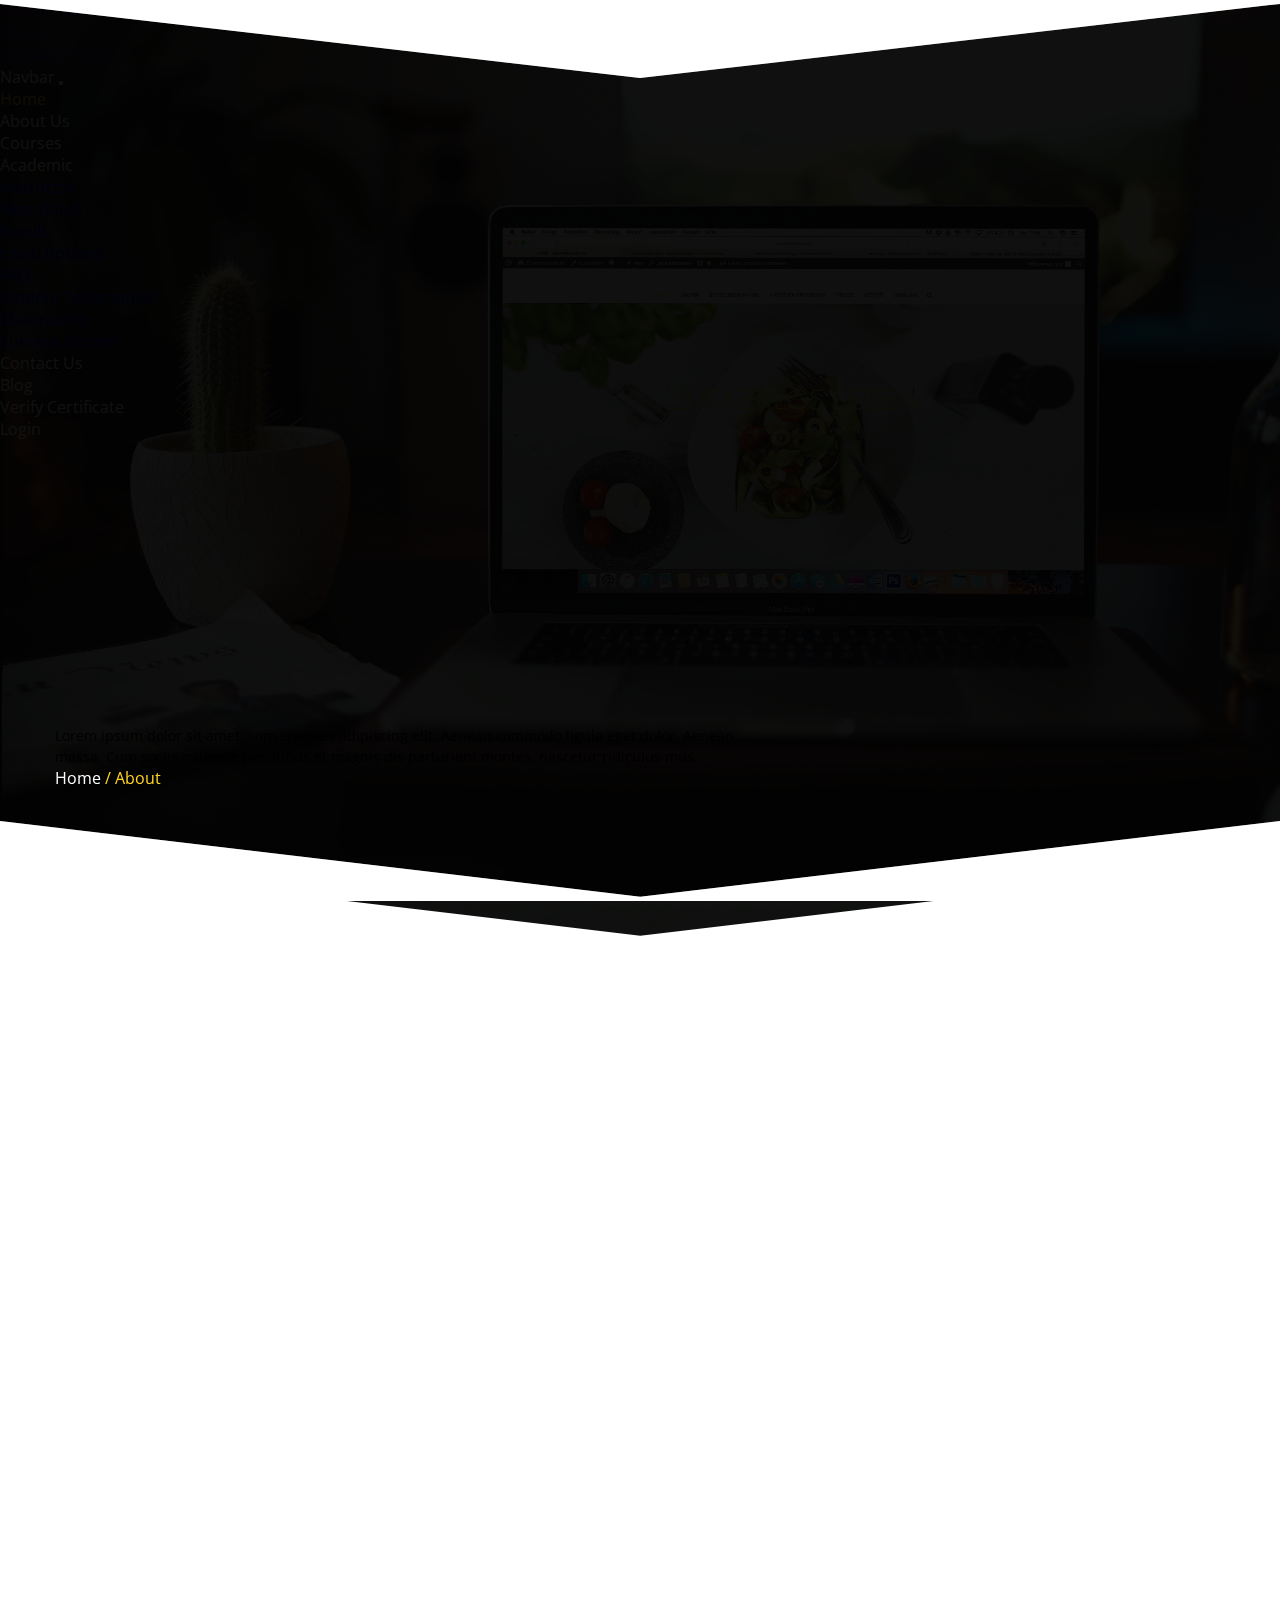
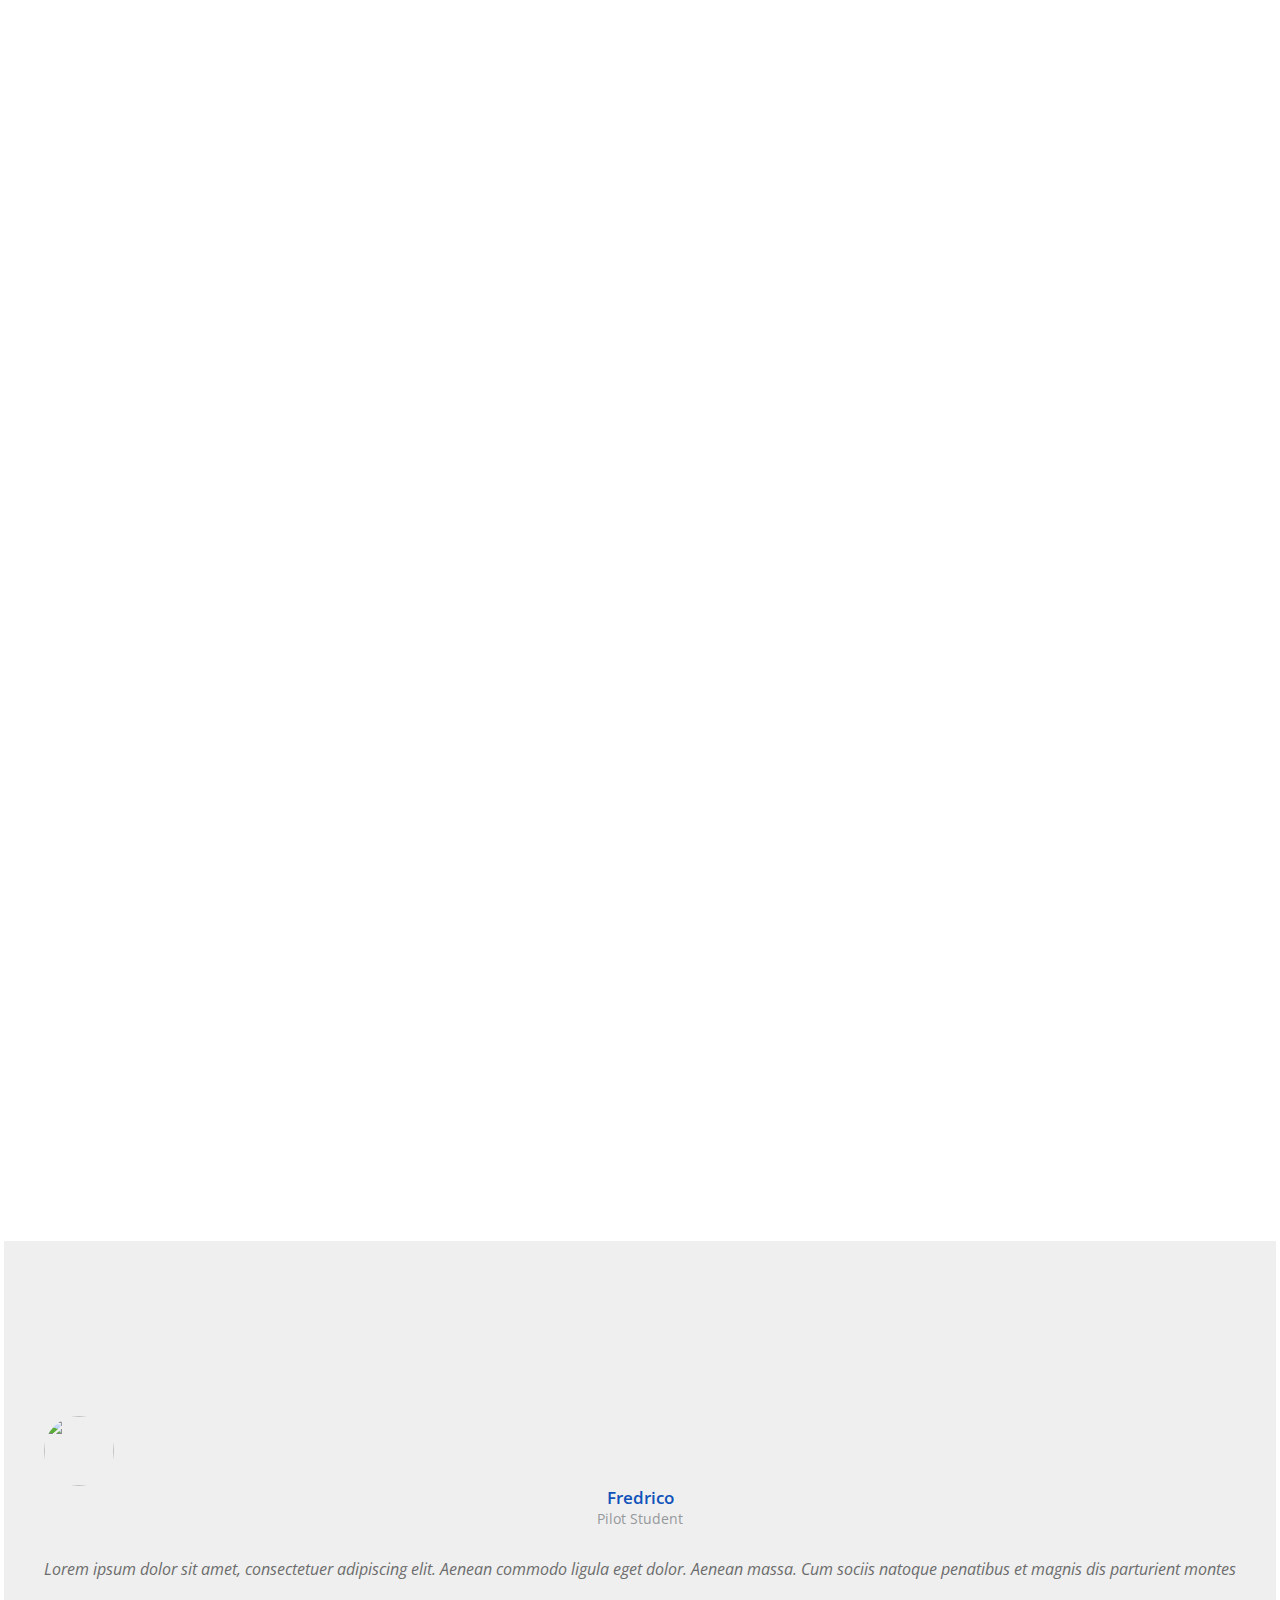
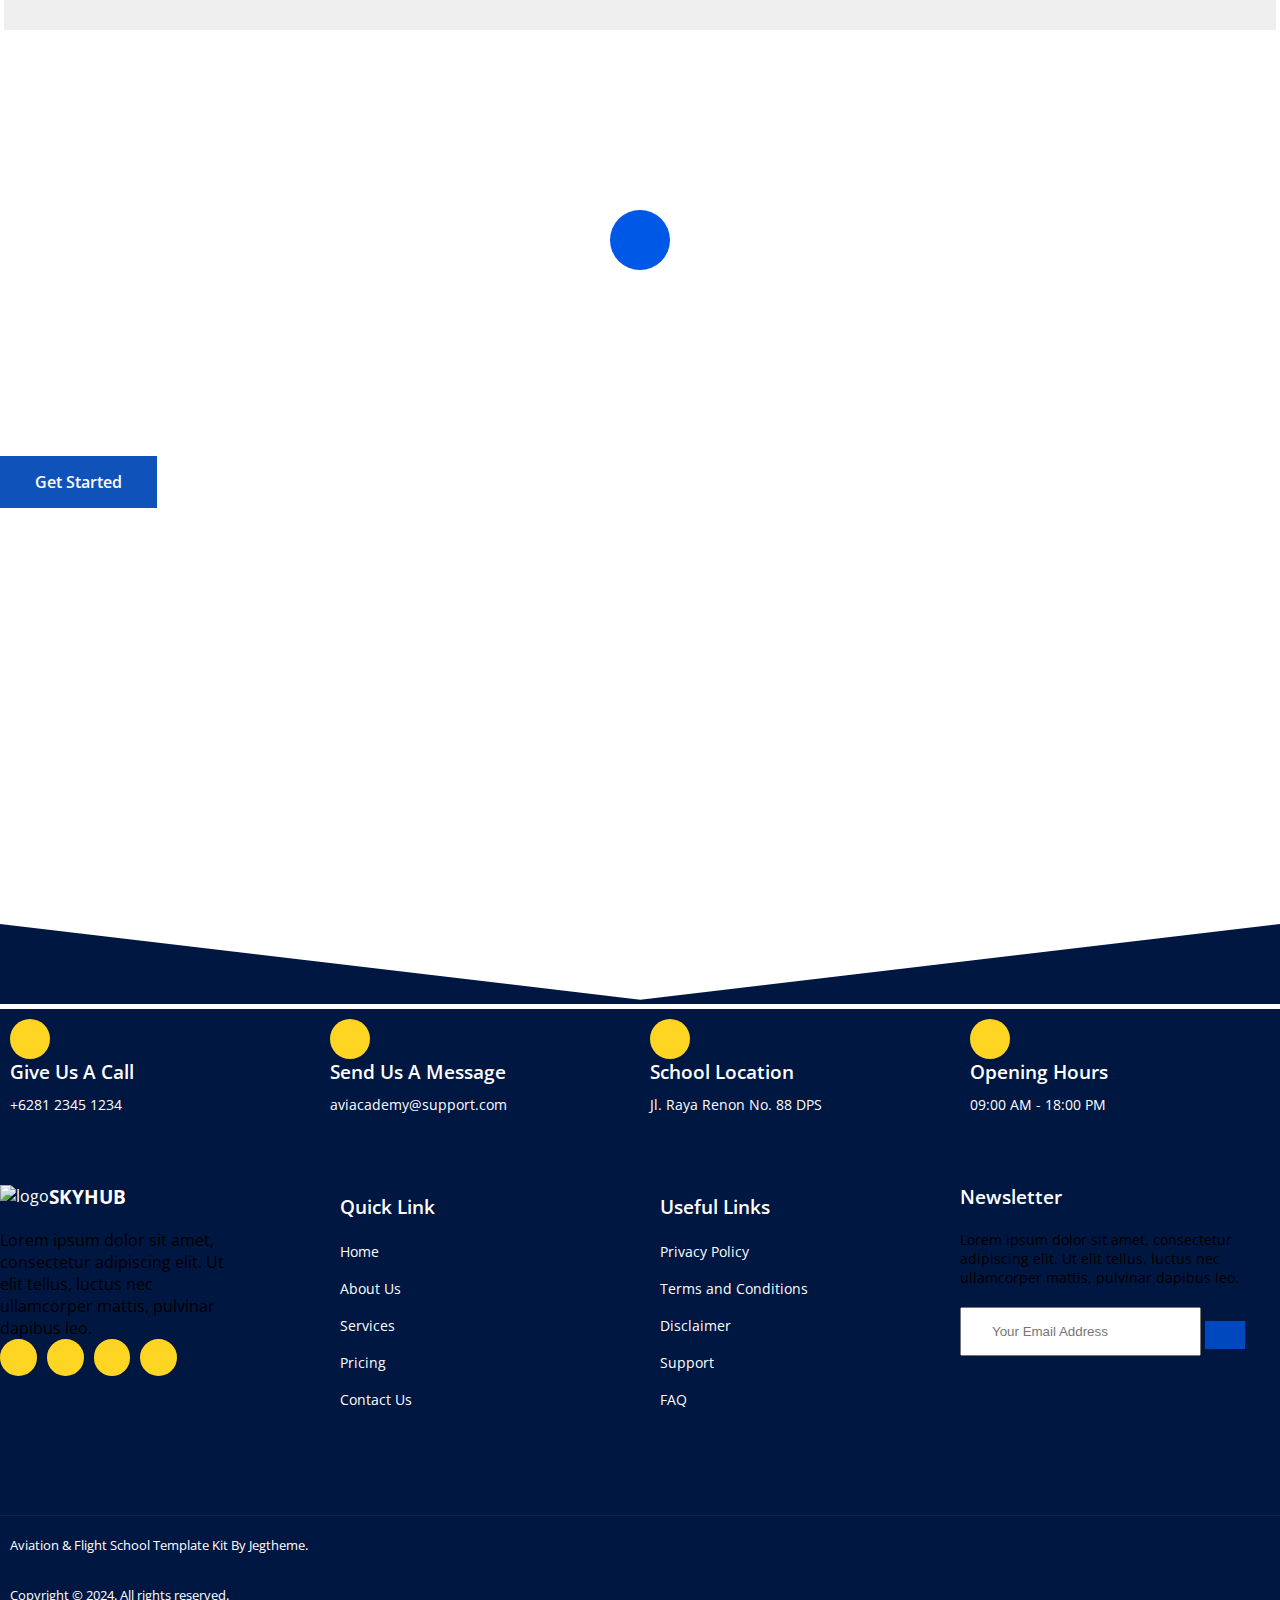
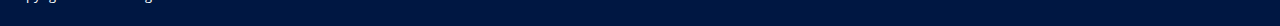
==== commit fdd67354: "contact page design" ====
--- a/about.html
+++ b/about.html
@@ -53,23 +53,28 @@
                       <a class="nav-link mx-2" href="about.html">About Us</a>
                     </li>
                     <li class="nav-item">
-                      <a class="nav-link mx-2" href="#">Courses</a>
+                      <a class="nav-link mx-2" href="courses.html">Courses</a>
                     </li>
                     <li class="nav-item dropdown">
                       <a class="nav-link mx-2 dropdown-toggle" href="#" id="navbarDropdownMenuLink" role="button" data-bs-toggle="dropdown" aria-expanded="false">
                           Academic
                       </a>
                       <ul class="dropdown-menu" aria-labelledby="navbarDropdownMenuLink">
-                        <li><a class="dropdown-item" href="#">Blog</a></li>
-                        <li><a class="dropdown-item" href="#">About Us</a></li>
-                        <li><a class="dropdown-item" href="#">Contact us</a></li>
+                        <li><a class="dropdown-item" href="#">Instructor</a></li>
+                        <li><a class="dropdown-item" href="#">Next Batch</a></li>
+                        <li><a class="dropdown-item" href="#">Result</a></li>
+                        <li><a class="dropdown-item" href="#">Exam Routine</a></li>
+                        <li><a class="dropdown-item" href="#">FAQ</a></li>
+                        <li><a class="dropdown-item" href="#">Student Testimonials</a></li>
+                        <li><a class="dropdown-item" href="#">Classrooms</a></li>
+                        <li><a class="dropdown-item" href="#">Success Stories</a></li>
                       </ul>
                     </li>
                     <li class="nav-item">
-                      <a class="nav-link mx-2" href="#">Contact Us</a>
+                      <a class="nav-link mx-2" href="contact.html">Contact Us</a>
                     </li>
                     <li class="nav-item">
-                      <a class="nav-link mx-2" href="#">Blog</a>
+                      <a class="nav-link mx-2" href="blog.html">Blog</a>
                     </li>
                     <li class="nav-item">
                       <a class="nav-link ms-2 pe-0" href="#">Verify Certificate</a>
@@ -84,12 +89,9 @@
               <div class="hero d-flex align-items-center text-center justify-content-center">
                 <div class="container">
                   <div class="d-flex flex-column align-items-center text-center justify-content-center" style="max-width: 1170px; margin: 0 auto;">
-                    <h1 class="text-white hero_heading_text" data-aos="zoom-in" data-aos-duration="1000" data-aos-easing="ease-in-out">Be The <span style="color: #FFD523;">Best Pilot</span> You Can Be With Us</h1>
+                    <h1 class="text-white hero_heading_text" data-aos="zoom-in" data-aos-duration="1000" data-aos-easing="ease-in-out">About Us</h1>
                     <p class="text-white hero_text">Lorem ipsum dolor sit amet, consectetuer adipiscing elit. Aenean commodo ligula eget dolor. Aenean massa. Cum sociis natoque penatibus et magnis dis parturient montes, nascetur ridiculus mus.</p>
-                    <div class="d-flex gap-5">
-                      <button data-aos="fade-right" data-aos-duration="1000" data-aos-easing="ease-in-out" class="hero_btn">Get Started</button>
-                      <button data-aos="fade-left"  data-aos-duration="1000"  data-aos-easing="ease-in-out" class="hero_btn">E-Registation</button>
-                    </div>
+                    <p style="color: #FFD523;"><a href="index.html" style="color: #FFF;">Home</a> <span class="mx-2">/</span> About</p>
                   </div>
                 </div>
               </div>
--- a/assets/style/style.css
+++ b/assets/style/style.css
@@ -16,6 +16,9 @@
 }
 a{
     text-decoration: none;
+}
+p{
+    margin: 0;
 }
 .background_image{
     background-image: url("../images/banner-bg.jpg");
@@ -758,4 +761,46 @@
     font-style: italic;
     color: #6C6C6C;
     font-size: 16px;
+  }
+
+  /* Contact Form */
+  .contact_form{
+    background-color: #FFF;
+    padding: 50px;
+    box-shadow: 0px 0px 10px 0px rgba(0, 0, 0, 0.1);
+  }
+  .contact_form .contact_form_name{
+    background-color: #fafafa;
+    border: 1px solid #ededed;
+    width: 100%;
+    padding: 15px;
+    margin: 15px 0;
+  }
+  .patner_name{
+      display: flex;
+      gap: 10px;
+    }
+  .patner_name input{
+    width: 50% !important;
+  }
+  .contact_location{
+    padding: 20px;
+  }
+  .contact_location .our_location{
+    display: flex;
+    gap: 7px;
+    align-items: center;
+  }
+  .contact_location{
+    background-color: #003992;
+    color: #FFF;
+    margin-bottom: 20px;
+  }
+  .contact_card i{
+    font-size: 40px;
+  }
+  @media (max-width: 771px){
+    .patner_name input{
+        width: 100% !important;
+      }
   }